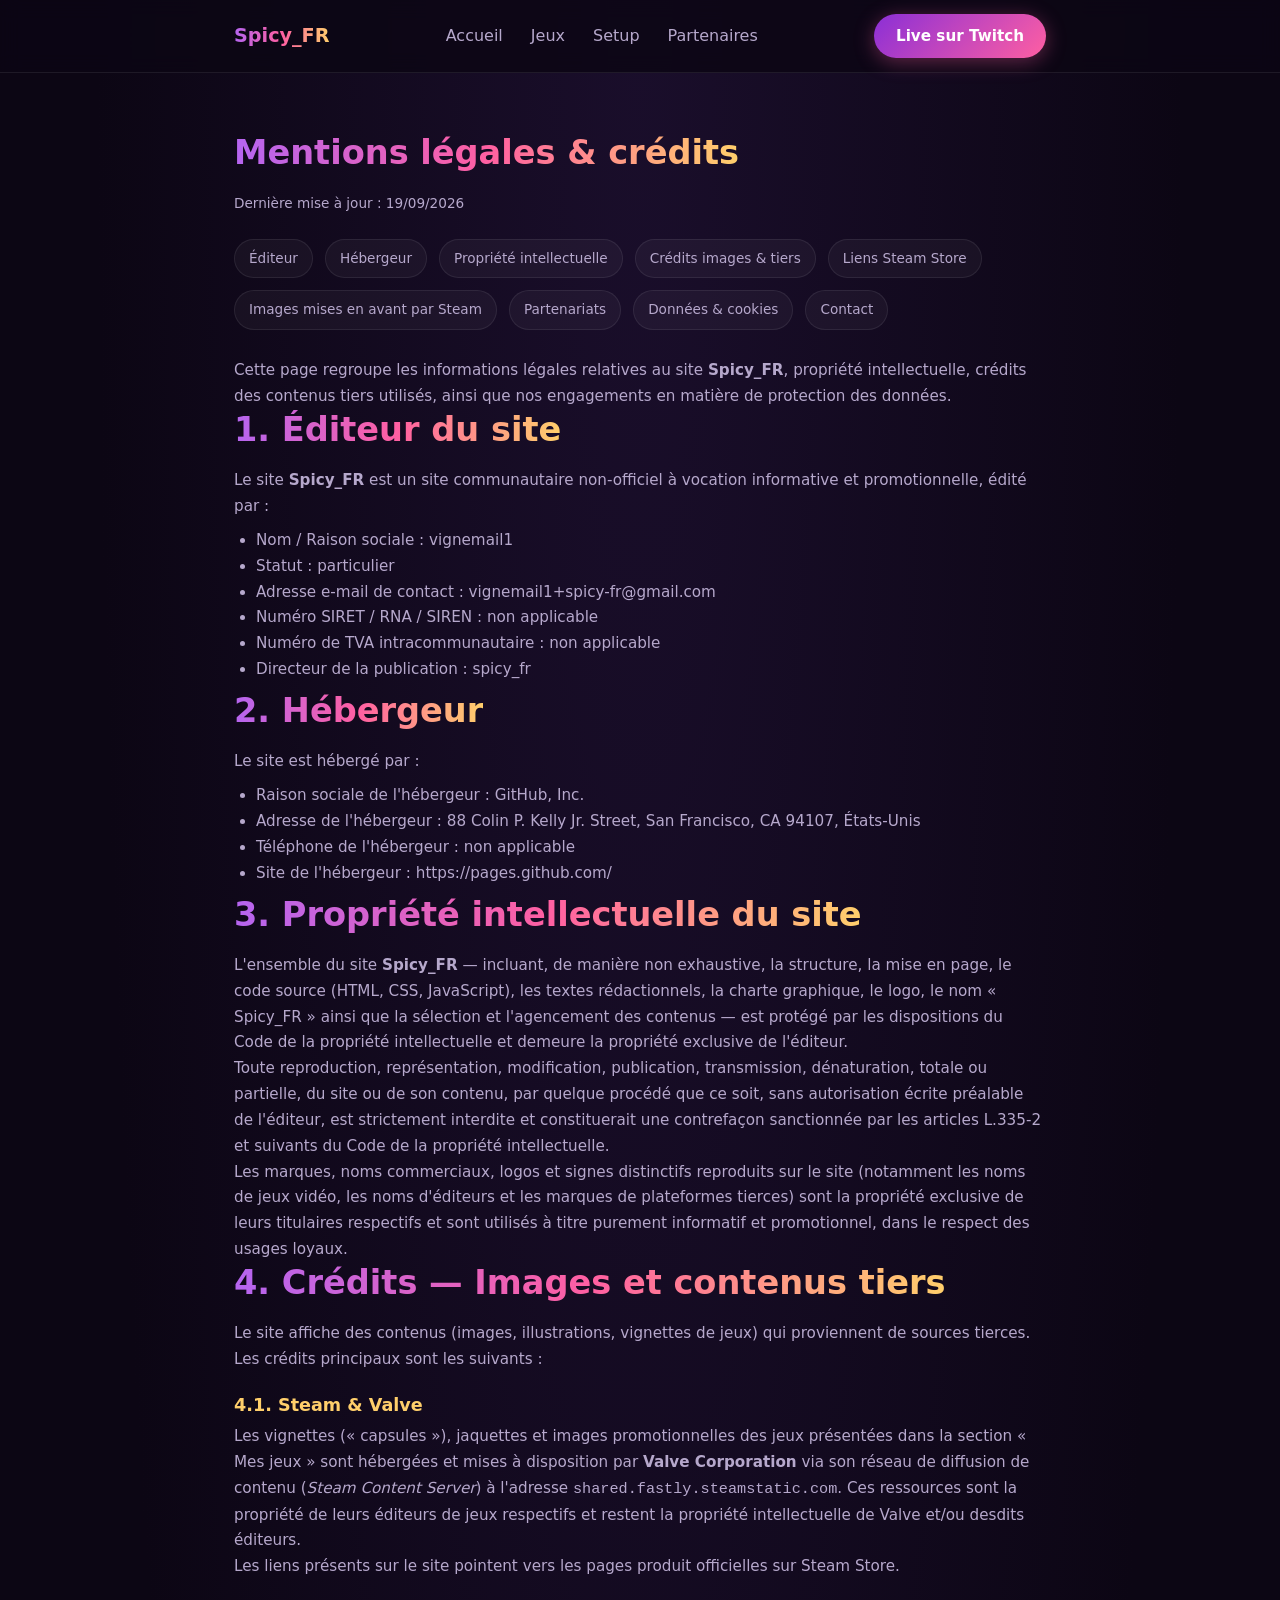
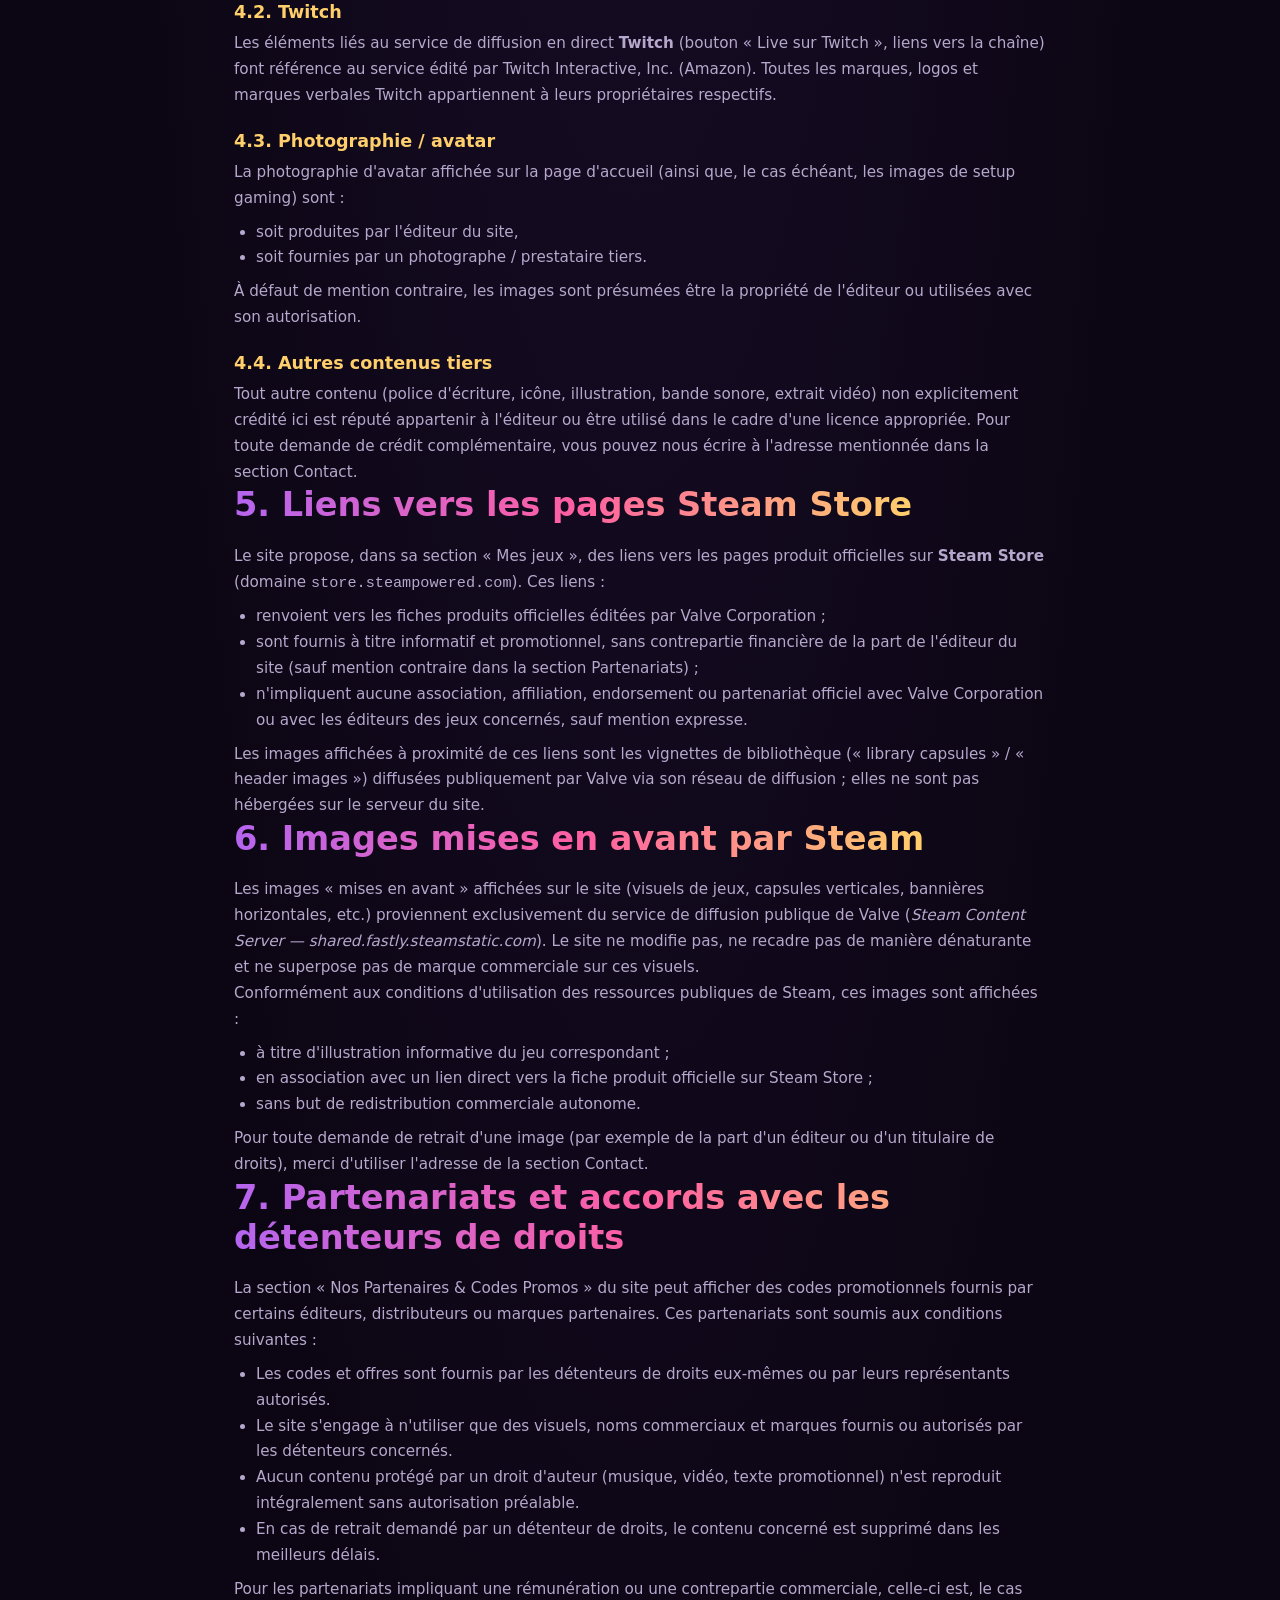
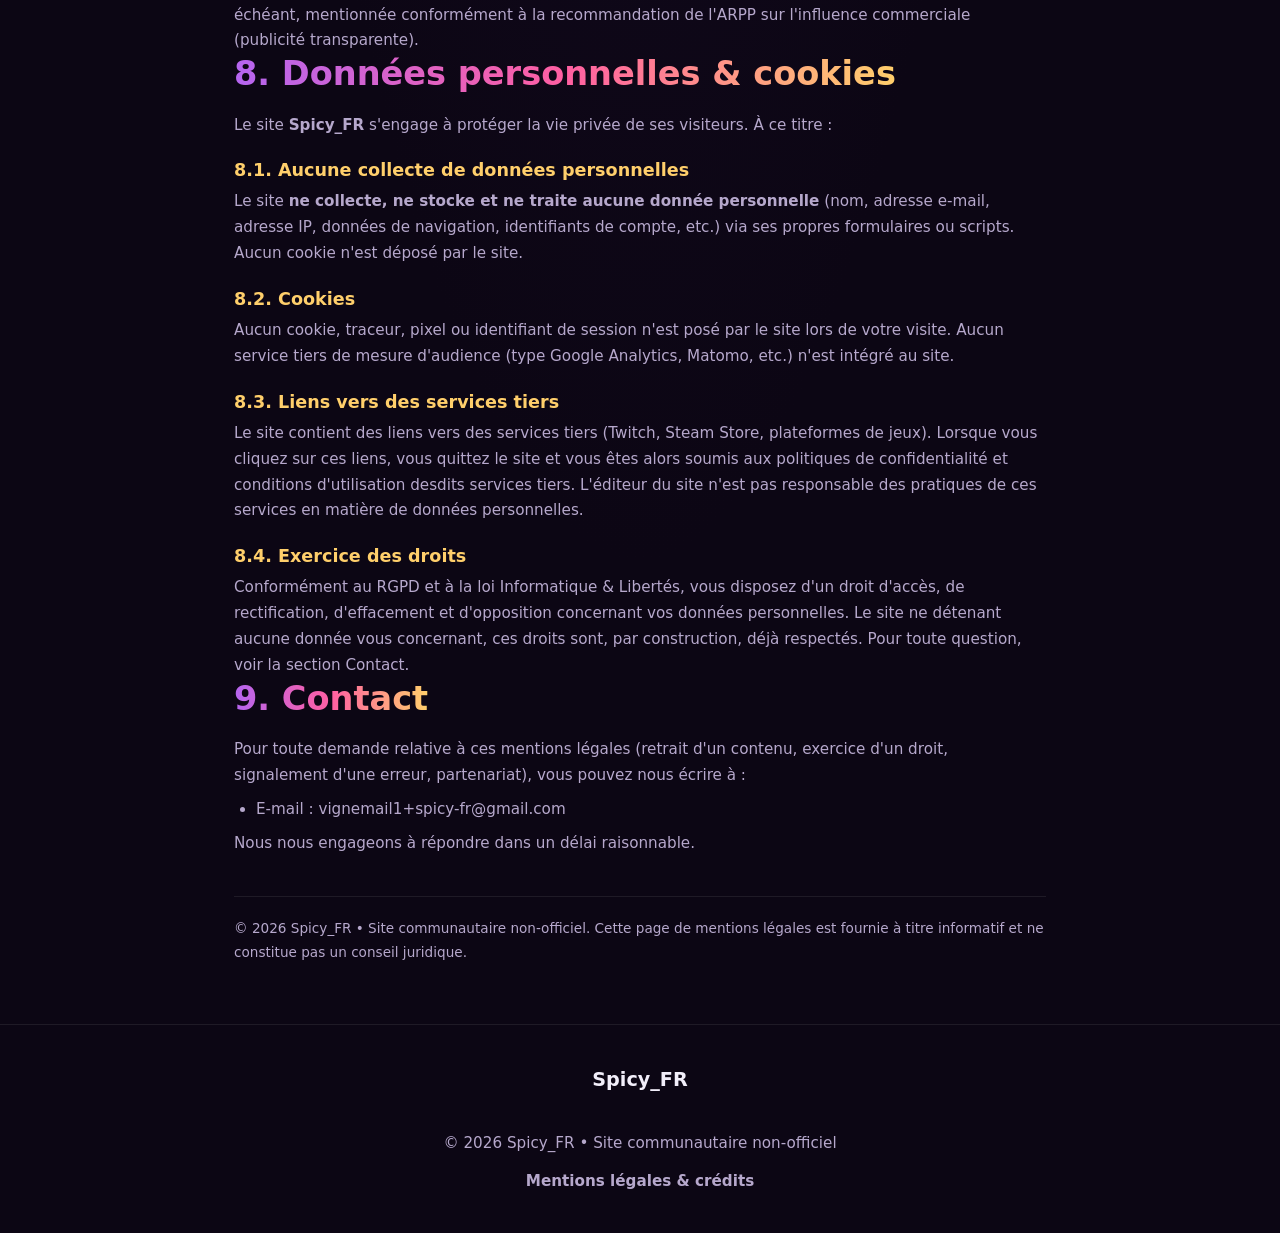
==== mentions.html @ 69391bb8 "mentions" ====
<!DOCTYPE html>
<html lang="fr">
<head>
<meta charset="UTF-8">
<meta name="viewport" content="width=device-width, initial-scale=1.0">
<title>Mentions légales — Spicy_FR</title>
<meta name="description" content="Mentions légales, propriété intellectuelle, crédits images et contenus tiers, partenariats, données personnelles et hébergeur du site Spicy_FR.">
<meta name="robots" content="noindex,follow">
<link rel="icon" href="assets/favicon.ico">
<link rel="stylesheet" href="css/style.css">
<style>
  /* Ajustements locaux à la page mentions (ne modifient pas le style global) */
  .legal-page .container { max-width: 860px; }
  .legal-page .section { text-align: left; padding: 60px 0; }
  .legal-page h2.texte-degrade { text-align: left; margin-bottom: 18px; }
  .legal-page h3 {
    color: var(--gold);
    font-size: 1.1rem;
    margin-top: 22px;
    margin-bottom: 8px;
  }
  .legal-page p, .legal-page li {
    color: var(--text-muted);
    font-size: 0.95rem;
    line-height: 1.7;
  }
  .legal-page ul { margin: 8px 0 8px 22px; }
  .legal-page .placeholder {
    display: inline-block;
    background: rgba(255, 207, 107, 0.08);
    border: 1px dashed var(--gold);
    color: var(--gold);
    padding: 2px 10px;
    border-radius: 6px;
    font-family: monospace;
    font-size: 0.9em;
  }
  .legal-page .note {
    border-left: 3px solid var(--purple-light);
    background: var(--card-bg);
    padding: 14px 18px;
    border-radius: 0 var(--radius) var(--radius) 0;
    margin: 14px 0;
  }
  .legal-page .legal-toc {
    display: flex;
    flex-wrap: wrap;
    gap: 12px;
    margin-bottom: 28px;
  }
  .legal-page .legal-toc a {
    background: var(--card-bg);
    border: 1px solid var(--border);
    color: var(--text-muted);
    padding: 8px 14px;
    border-radius: 999px;
    font-size: 0.85rem;
    transition: color 0.2s, border-color 0.2s;
  }
  .legal-page .legal-toc a:hover { color: var(--pink); border-color: var(--purple-light); }
  .legal-page .updated {
    font-size: 0.85rem;
    color: var(--text-muted);
    margin-bottom: 24px;
  }
  .footer-legal {
    color: var(--text-muted);
    font-size: 0.85rem;
    margin-top: 12px;
  }
  .footer-legal a {
    color: var(--text-muted);
    font-weight: 600;
    transition: color 0.2s;
  }
  .footer-legal a:hover { color: var(--pink); }
</style>
</head>
<body class="legal-page">

<header class="site-header">
  <div class="container header-inner">
    <a href="index.html#accueil" class="brand">
      <span class="brand-name texte-degrade">Spicy_FR</span>
    </a>
    <nav class="main-nav" id="main-nav"></nav>
    <a class="btn btn-live" id="live-link" href="#" target="_blank" rel="noopener">Live sur Twitch</a>
  </div>
</header>

<main>
  <section class="section">
    <div class="container">
      <h2 class="texte-degrade">Mentions légales &amp; crédits</h2>
      <p class="updated">Dernière mise à jour : 19/09/2026</p>

      <nav class="legal-toc" aria-label="Sommaire de la page mentions légales">
        <a href="#editeur">Éditeur</a>
        <a href="#hebergeur">Hébergeur</a>
        <a href="#propriete">Propriété intellectuelle</a>
        <a href="#credits">Crédits images &amp; tiers</a>
        <a href="#steam-store">Liens Steam Store</a>
        <a href="#steam-featured">Images mises en avant par Steam</a>
        <a href="#partenariats">Partenariats</a>
        <a href="#donnees">Données &amp; cookies</a>
        <a href="#contact">Contact</a>
      </nav>

      <p>Cette page regroupe les informations légales relatives au site <strong>Spicy_FR</strong>, propriété intellectuelle, crédits des contenus tiers utilisés, ainsi que nos engagements en matière de protection des données.</p>

      <!-- ============================================ -->
      <h2 id="editeur" class="texte-degrade">1. Éditeur du site</h2>
      <p>Le site <strong>Spicy_FR</strong> est un site communautaire non-officiel à vocation informative et promotionnelle, édité par :</p>
      <ul>
        <li>Nom / Raison sociale : vignemail1</li>
        <li>Statut : particulier</li>
        <li>Adresse e-mail de contact : vignemail1+spicy-fr@gmail.com</li>
        <li>Numéro SIRET / RNA / SIREN : non applicable</li>
        <li>Numéro de TVA intracommunautaire : non applicable</li>
        <li>Directeur de la publication : spicy_fr</span></li>
      </ul>

      <!-- ============================================ -->
      <h2 id="hebergeur" class="texte-degrade">2. Hébergeur</h2>
      <p>Le site est hébergé par :</p>
      <ul>
        <li>Raison sociale de l'hébergeur : GitHub, Inc.</li>
        <li>Adresse de l'hébergeur : 88 Colin P. Kelly Jr. Street, San Francisco, CA 94107, États-Unis</li>
        <li>Téléphone de l'hébergeur : non applicable</li>
        <li>Site de l'hébergeur : <a href="https://pages.github.com/" rel="noopener noreferrer">https://pages.github.com/</a></li>
      </ul>

      <!-- ============================================ -->
      <h2 id="propriete" class="texte-degrade">3. Propriété intellectuelle du site</h2>
      <p>L'ensemble du site <strong>Spicy_FR</strong> — incluant, de manière non exhaustive, la structure, la mise en page, le code source (HTML, CSS, JavaScript), les textes rédactionnels, la charte graphique, le logo, le nom « Spicy_FR » ainsi que la sélection et l'agencement des contenus — est protégé par les dispositions du Code de la propriété intellectuelle et demeure la propriété exclusive de l'éditeur.</p>
      <p>Toute reproduction, représentation, modification, publication, transmission, dénaturation, totale ou partielle, du site ou de son contenu, par quelque procédé que ce soit, sans autorisation écrite préalable de l'éditeur, est strictement interdite et constituerait une contrefaçon sanctionnée par les articles L.335-2 et suivants du Code de la propriété intellectuelle.</p>
      <p>Les marques, noms commerciaux, logos et signes distinctifs reproduits sur le site (notamment les noms de jeux vidéo, les noms d'éditeurs et les marques de plateformes tierces) sont la propriété exclusive de leurs titulaires respectifs et sont utilisés à titre purement informatif et promotionnel, dans le respect des usages loyaux.</p>

      <!-- ============================================ -->
      <h2 id="credits" class="texte-degrade">4. Crédits — Images et contenus tiers</h2>
      <p>Le site affiche des contenus (images, illustrations, vignettes de jeux) qui proviennent de sources tierces. Les crédits principaux sont les suivants :</p>

      <h3>4.1. Steam &amp; Valve</h3>
      <p>Les vignettes (« capsules »), jaquettes et images promotionnelles des jeux présentées dans la section « Mes jeux » sont hébergées et mises à disposition par <strong>Valve Corporation</strong> via son réseau de diffusion de contenu (<em>Steam Content Server</em>) à l'adresse <code>shared.fastly.steamstatic.com</code>. Ces ressources sont la propriété de leurs éditeurs de jeux respectifs et restent la propriété intellectuelle de Valve et/ou desdits éditeurs.</p>
      <p>Les liens présents sur le site pointent vers les pages produit officielles sur <a href="https://store.steampowered.com/" target="_blank" rel="noopener">Steam Store</a>.</p>

      <h3>4.2. Twitch</h3>
      <p>Les éléments liés au service de diffusion en direct <strong>Twitch</strong> (bouton « Live sur Twitch », liens vers la chaîne) font référence au service édité par Twitch Interactive, Inc. (Amazon). Toutes les marques, logos et marques verbales Twitch appartiennent à leurs propriétaires respectifs.</p>

      <h3>4.3. Photographie / avatar</h3>
      <p>La photographie d'avatar affichée sur la page d'accueil (ainsi que, le cas échéant, les images de setup gaming) sont :</p>
      <ul>
        <li>soit produites par l'éditeur du site,</li>
        <li>soit fournies par un photographe / prestataire tiers.</li>
      </ul>
      <p>À défaut de mention contraire, les images sont présumées être la propriété de l'éditeur ou utilisées avec son autorisation.</p>

      <h3>4.4. Autres contenus tiers</h3>
      <p>Tout autre contenu (police d'écriture, icône, illustration, bande sonore, extrait vidéo) non explicitement crédité ici est réputé appartenir à l'éditeur ou être utilisé dans le cadre d'une licence appropriée. Pour toute demande de crédit complémentaire, vous pouvez nous écrire à l'adresse mentionnée dans la section <a href="#contact">Contact</a>.</p>

      <!-- ============================================ -->
      <h2 id="steam-store" class="texte-degrade">5. Liens vers les pages Steam Store</h2>
      <p>Le site propose, dans sa section « Mes jeux », des liens vers les pages produit officielles sur <strong>Steam Store</strong> (domaine <code>store.steampowered.com</code>). Ces liens :</p>
      <ul>
        <li>renvoient vers les fiches produits officielles éditées par Valve Corporation ;</li>
        <li>sont fournis à titre informatif et promotionnel, sans contrepartie financière de la part de l'éditeur du site (sauf mention contraire dans la section <a href="#partenariats">Partenariats</a>) ;</li>
        <li>n'impliquent aucune association, affiliation, endorsement ou partenariat officiel avec Valve Corporation ou avec les éditeurs des jeux concernés, sauf mention expresse.</li>
      </ul>
      <p>Les images affichées à proximité de ces liens sont les vignettes de bibliothèque (« library capsules » / « header images ») diffusées publiquement par Valve via son réseau de diffusion ; elles ne sont pas hébergées sur le serveur du site.</p>

      <!-- ============================================ -->
      <h2 id="steam-featured" class="texte-degrade">6. Images mises en avant par Steam</h2>
      <p>Les images « mises en avant » affichées sur le site (visuels de jeux, capsules verticales, bannières horizontales, etc.) proviennent exclusivement du service de diffusion publique de Valve (<em>Steam Content Server — shared.fastly.steamstatic.com</em>). Le site ne modifie pas, ne recadre pas de manière dénaturante et ne superpose pas de marque commerciale sur ces visuels.</p>
      <p>Conformément aux conditions d'utilisation des ressources publiques de Steam, ces images sont affichées :</p>
      <ul>
        <li>à titre d'illustration informative du jeu correspondant ;</li>
        <li>en association avec un lien direct vers la fiche produit officielle sur Steam Store ;</li>
        <li>sans but de redistribution commerciale autonome.</li>
      </ul>
      <p>Pour toute demande de retrait d'une image (par exemple de la part d'un éditeur ou d'un titulaire de droits), merci d'utiliser l'adresse de la section <a href="#contact">Contact</a>.</p>

      <!-- ============================================ -->
      <h2 id="partenariats" class="texte-degrade">7. Partenariats et accords avec les détenteurs de droits</h2>
      <p>La section « Nos Partenaires &amp; Codes Promos » du site peut afficher des codes promotionnels fournis par certains éditeurs, distributeurs ou marques partenaires. Ces partenariats sont soumis aux conditions suivantes :</p>
      <ul>
        <li>Les codes et offres sont fournis par les détenteurs de droits eux-mêmes ou par leurs représentants autorisés.</li>
        <li>Le site s'engage à n'utiliser que des visuels, noms commerciaux et marques fournis ou autorisés par les détenteurs concernés.</li>
        <li>Aucun contenu protégé par un droit d'auteur (musique, vidéo, texte promotionnel) n'est reproduit intégralement sans autorisation préalable.</li>
        <li>En cas de retrait demandé par un détenteur de droits, le contenu concerné est supprimé dans les meilleurs délais.</li>
      </ul>
      <p>Pour les partenariats impliquant une rémunération ou une contrepartie commerciale, celle-ci est, le cas échéant, mentionnée conformément à la recommandation de l'ARPP sur l'influence commerciale (publicité transparente).</p>

      <!-- ============================================ -->
      <h2 id="donnees" class="texte-degrade">8. Données personnelles &amp; cookies</h2>
      <p>Le site <strong>Spicy_FR</strong> s'engage à protéger la vie privée de ses visiteurs. À ce titre :</p>

      <h3>8.1. Aucune collecte de données personnelles</h3>
      <p>Le site <strong>ne collecte, ne stocke et ne traite aucune donnée personnelle</strong> (nom, adresse e-mail, adresse IP, données de navigation, identifiants de compte, etc.) via ses propres formulaires ou scripts. Aucun cookie n'est déposé par le site.</p>

      <h3>8.2. Cookies</h3>
      <p>Aucun cookie, traceur, pixel ou identifiant de session n'est posé par le site lors de votre visite. Aucun service tiers de mesure d'audience (type Google Analytics, Matomo, etc.) n'est intégré au site.</p>

      <h3>8.3. Liens vers des services tiers</h3>
      <p>Le site contient des liens vers des services tiers (Twitch, Steam Store, plateformes de jeux). Lorsque vous cliquez sur ces liens, vous quittez le site et vous êtes alors soumis aux politiques de confidentialité et conditions d'utilisation desdits services tiers. L'éditeur du site n'est pas responsable des pratiques de ces services en matière de données personnelles.</p>

      <h3>8.4. Exercice des droits</h3>
      <p>Conformément au RGPD et à la loi Informatique &amp; Libertés, vous disposez d'un droit d'accès, de rectification, d'effacement et d'opposition concernant vos données personnelles. Le site ne détenant aucune donnée vous concernant, ces droits sont, par construction, déjà respectés. Pour toute question, voir la section <a href="#contact">Contact</a>.</p>

      <!-- ============================================ -->
      <h2 id="contact" class="texte-degrade">9. Contact</h2>
      <p>Pour toute demande relative à ces mentions légales (retrait d'un contenu, exercice d'un droit, signalement d'une erreur, partenariat), vous pouvez nous écrire à :</p>
      <ul>
        <li>E-mail : <span >vignemail1+spicy-fr@gmail.com</span></li>
      </ul>
      <p>Nous nous engageons à répondre dans un délai raisonnable.</p>

      <hr style="border:none;border-top:1px solid var(--border);margin:40px 0 20px;">
      <p style="font-size:0.85rem;color:var(--text-muted);">© 2026 Spicy_FR • Site communautaire non-officiel. Cette page de mentions légales est fournie à titre informatif et ne constitue pas un conseil juridique.</p>
    </div>
  </section>
</main>

<footer class="site-footer">
  <div class="container footer-inner">
    <div class="footer-brand">Spicy_FR</div>
    <div class="footer-socials" id="footer-socials"></div>
    <p class="footer-copy">© 2026 Spicy_FR • Site communautaire non-officiel</p>
    <p class="footer-legal"><a href="mentions.html">Mentions légales &amp; crédits</a></p>
  </div>
</footer>

<script src="js/data.js"></script>
<script src="js/main.js"></script>
<script data-cfasync="false" src="/cdn-cgi/scripts/5c5dd728/cloudflare-static/email-decode.min.js"></script
</body>
</html>
---- css/style.css ----
/* ============================================
   VARIABLES & RESET
============================================ */
:root {
  --bg: #0c0614;
  --bg-alt: #150c22;
  --purple: #8b2fd6;
  --purple-light: #b565f0;
  --pink: #ff5fa2;
  --gold: #ffcf6b;
  --text: #f2eefa;
  --text-muted: #b6a8cc;
  --card-bg: rgba(255,255,255,0.04);
  --border: rgba(255,255,255,0.08);
  --radius: 16px;
}

* { margin: 0; padding: 0; box-sizing: border-box; }

body {
  background: radial-gradient(ellipse at top, #1a0e2b 0%, var(--bg) 60%);
  color: var(--text);
  font-family: 'Segoe UI', system-ui, -apple-system, sans-serif;
  line-height: 1.6;
}

.container {
  max-width: 1140px;
  margin: 0 auto;
  padding: 0 24px;
}

a { color: inherit; text-decoration: none; }
img { max-width: 100%; display: block; }

h1, h2, h3 { line-height: 1.2; }

.accent { color: var(--pink); }

/* ============================================
   HEADER
============================================ */
.site-header {
  position: sticky;
  top: 0;
  z-index: 100;
  background: rgba(12, 6, 20, 0.85);
  backdrop-filter: blur(10px);
  border-bottom: 1px solid var(--border);
}

.header-inner {
  display: flex;
  align-items: center;
  justify-content: space-between;
  padding: 14px 24px;
}

.brand {
  display: flex;
  align-items: center;
  gap: 10px;
  font-weight: 700;
  font-size: 1.2rem;
}

.brand-logo { height: 32px; width: auto; }

.main-nav {
  display: flex;
  gap: 28px;
}

.main-nav a {
  color: var(--text-muted);
  font-weight: 500;
  transition: color 0.2s;
}
.main-nav a:hover { color: var(--pink); }

.texte-degrade {
  display: inline-block; /* évite que le dégradé s'étende sur toute la ligne */

  background-image: linear-gradient(
    to right,
    var(--purple-light) 0%,
    var(--pink) 50%,
    var(--gold) 100%
  );

  background-clip: text;
  -webkit-background-clip: text; /* compatibilité WebKit / Safari */

  color: transparent;
  -webkit-text-fill-color: transparent; /* Safari */
}

.btn {
  display: inline-flex;
  align-items: center;
  gap: 6px;
  padding: 10px 22px;
  border-radius: 999px;
  font-weight: 600;
  font-size: 0.95rem;
  border: none;
  cursor: pointer;
  transition: transform 0.15s, box-shadow 0.15s;
}
.btn:hover { transform: translateY(-2px); }

.btn-live, .btn-primary {
  background: linear-gradient(135deg, var(--purple), var(--pink));
  color: #fff;
  box-shadow: 0 4px 20px rgba(255, 95, 162, 0.35);
}

.btn-outline {
  background: transparent;
  border: 1px solid var(--border);
  color: var(--text);
}
.btn-outline:hover { border-color: var(--purple-light); }

/* ============================================
   HERO
============================================ */
.hero {
  padding: 70px 0 40px;
  position: relative;
  overflow: hidden;
}

.hero::before {
  content: "";
  position: absolute;
  inset: 0;
  background:
    radial-gradient(2px 2px at 20% 30%, rgba(255,255,255,0.5) 0%, transparent 100%),
    radial-gradient(2px 2px at 70% 60%, rgba(255,255,255,0.4) 0%, transparent 100%),
    radial-gradient(1px 1px at 40% 80%, rgba(255,255,255,0.5) 0%, transparent 100%),
    radial-gradient(1px 1px at 90% 20%, rgba(255,255,255,0.4) 0%, transparent 100%),
    radial-gradient(1px 1px at 55% 15%, rgba(255,255,255,0.4) 0%, transparent 100%);
  pointer-events: none;
}

.hero-inner {
  display: flex;
  align-items: center;
  justify-content: space-between;
  gap: 48px;
  flex-wrap: wrap;
  position: relative;
  z-index: 1;
}

.hero-text { flex: 1 1 420px; }

.badge-live {
  display: inline-block;
  background: rgba(255, 95, 162, 0.15);
  color: var(--pink);
  border: 1px solid var(--pink);
  border-radius: 999px;
  padding: 4px 14px;
  font-size: 0.75rem;
  font-weight: 700;
  letter-spacing: 0.05em;
  margin-bottom: 16px;
}

.hero-text h1 {
  font-size: 2.8rem;
  font-weight: 800;
  margin-bottom: 8px;
}

.tagline {
  font-size: 1.3rem;
  color: var(--purple-light);
  font-weight: 600;
  margin-bottom: 16px;
}

.hero-desc {
  color: var(--text-muted);
  max-width: 520px;
  margin-bottom: 28px;
}

.hero-actions {
  display: flex;
  gap: 16px;
  flex-wrap: wrap;
}

.hero-avatar {
  flex: 0 0 auto;
  position: relative;
  z-index: 1;
}

.hero-avatar img {
  width: 260px;
  height: 260px;
  object-fit: cover;
  border-radius: 50%;
  border: 4px solid var(--gold);
  box-shadow: 0 0 60px rgba(139, 47, 214, 0.5);
}

.stats-bar {
  display: flex;
  justify-content: center;
  gap: 60px;
  margin-top: 60px;
  flex-wrap: wrap;
  position: relative;
  z-index: 1;
}

.stat { text-align: center; }

.stat-value {
  font-size: 2.2rem;
  font-weight: 800;
  background: linear-gradient(135deg, var(--gold), var(--pink));
  -webkit-background-clip: text;
  background-clip: text;
  color: transparent;
}

.stat-label {
  color: var(--text-muted);
  font-size: 0.9rem;
  margin-top: 4px;
}

/* ============================================
   SECTIONS COMMUNES
============================================ */
.section {
  padding: 80px 0;
  text-align: center;
}

.section h2 {
  font-size: 2.1rem;
  font-weight: 800;
  margin-bottom: 12px;
}

.section-subtitle, .section-text {
  color: var(--text-muted);
  max-width: 640px;
  margin: 0 auto 40px;
}

/* ============================================
   ABOUT
============================================ */
.about .section-text { margin-bottom: 24px; }

.tags {
  display: flex;
  justify-content: center;
  gap: 12px;
  flex-wrap: wrap;
}

.tag {
  background: var(--card-bg);
  border: 1px solid var(--border);
  color: var(--purple-light);
  padding: 8px 18px;
  border-radius: 999px;
  font-weight: 600;
  font-size: 0.9rem;
}

/* ============================================
   SETUP
============================================ */
.setup-image {
  max-width: 720px;
  margin: 0 auto 40px;
  border-radius: var(--radius);
  overflow: hidden;
  border: 1px solid var(--border);
  box-shadow: 0 20px 60px rgba(139, 47, 214, 0.25);
}

.setup-features {
  display: grid;
  grid-template-columns: repeat(auto-fit, minmax(200px, 1fr));
  gap: 20px;
  max-width: 800px;
  margin: 0 auto;
}

.feature-card {
  background: var(--card-bg);
  border: 1px solid var(--border);
  border-radius: var(--radius);
  padding: 24px;
}

.feature-card h3 {
  color: var(--gold);
  margin-bottom: 8px;
  font-size: 1.05rem;
}

.feature-card p {
  color: var(--text-muted);
  font-size: 0.9rem;
}

/* ============================================
   PARTENAIRES
============================================ */
.partners-grid {
  display: grid;
  grid-template-columns: repeat(auto-fit, minmax(200px, 1fr));
  gap: 20px;
  margin-bottom: 40px;
}

.partner-card {
  background: var(--card-bg);
  border: 1px solid var(--border);
  border-radius: var(--radius);
  padding: 28px 20px;
  display: flex;
  flex-direction: column;
  align-items: center;
  gap: 16px;
  transition: transform 0.2s, border-color 0.2s;
}

.partner-card:hover {
  transform: translateY(-4px);
  border-color: var(--purple-light);
}

.partner-logo-link {
  display: flex;
  align-items: center;
  justify-content: center;
  height: 50px;
}

.partner-logo {
  max-height: 50px;
  max-width: 140px;
  object-fit: contain;
  filter: brightness(0) invert(1) opacity(0.9);
}

.partner-name-text {
  font-weight: 700;
  font-size: 1.1rem;
  color: var(--gold);
}

.btn-code {
  background: rgba(255, 207, 107, 0.1);
  border: 1px dashed var(--gold);
  color: var(--gold);
  padding: 8px 16px;
  border-radius: 999px;
  font-weight: 700;
  font-size: 0.85rem;
  cursor: pointer;
  display: flex;
  align-items: center;
  gap: 8px;
  transition: background 0.2s;
}

.btn-code:hover { background: rgba(255, 207, 107, 0.2); }

.copy-hint {
  font-weight: 400;
  opacity: 0.7;
  font-size: 0.75rem;
}

.partners-cta p {
  color: var(--text-muted);
  margin-top: 12px;
  font-size: 0.9rem;
}

/* ============================================
   FOOTER
============================================ */
.site-footer {
  border-top: 1px solid var(--border);
  padding: 40px 0;
  text-align: center;
}

.footer-brand {
  font-weight: 800;
  font-size: 1.2rem;
  margin-bottom: 16px;
}

.footer-socials {
  display: flex;
  justify-content: center;
  gap: 20px;
  flex-wrap: wrap;
  margin-bottom: 20px;
}

.footer-socials a {
  color: var(--text-muted);
  font-weight: 600;
  transition: color 0.2s;
}
.footer-socials a:hover { color: var(--pink); }

.footer-copy {
  color: var(--text-muted);
  font-size: 0.85rem;
}

/* ============================================
   RESPONSIVE
============================================ */
@media (max-width: 768px) {
  .header-inner { flex-wrap: wrap; gap: 12px; }
  .main-nav { order: 3; width: 100%; justify-content: center; }
  .hero-inner { flex-direction: column; text-align: center; }
  .hero-text h1 { font-size: 2.1rem; }
  .hero-actions { justify-content: center; }
  .hero-avatar img { width: 200px; height: 200px; }
  .stats-bar { gap: 32px; }
}

.games-group {
  margin-top: 40px;
}

.games-group > h3 {
  color: var(--gold);
  margin-bottom: 20px;
  font-size: 1.35rem;
}

.games-grid {
  display: grid;
  grid-template-columns: repeat(auto-fit, minmax(180px, 1fr));
  gap: 24px;
  max-width: 1000px;
  margin: 0 auto;
}

.game-card {
  background: var(--card-bg);
  border: 1px solid var(--border);
  border-radius: var(--radius);
  overflow: hidden;
  text-align: left;
  transition: transform 0.2s, border-color 0.2s;
}

.game-card:hover {
  transform: translateY(-5px);
  border-color: var(--purple-light);
}

.game-card img {
  width: 100%;
  max-width: 220px;
  aspect-ratio: 2 / 3;
  object-fit: cover;
  margin: 0 auto;
}

.game-card-content {
  padding: 16px;
}

.game-card h3 {
  color: var(--text);
  font-size: 1rem;
  margin-bottom: 8px;
}

.game-card p,
.game-achievements {
  color: var(--text-muted);
  font-size: 0.85rem;
}

.game-achievements {
  margin-top: 4px;
}

.games-more {
  color: var(--text-muted);
  margin-top: 32px;
  font-style: italic;
}
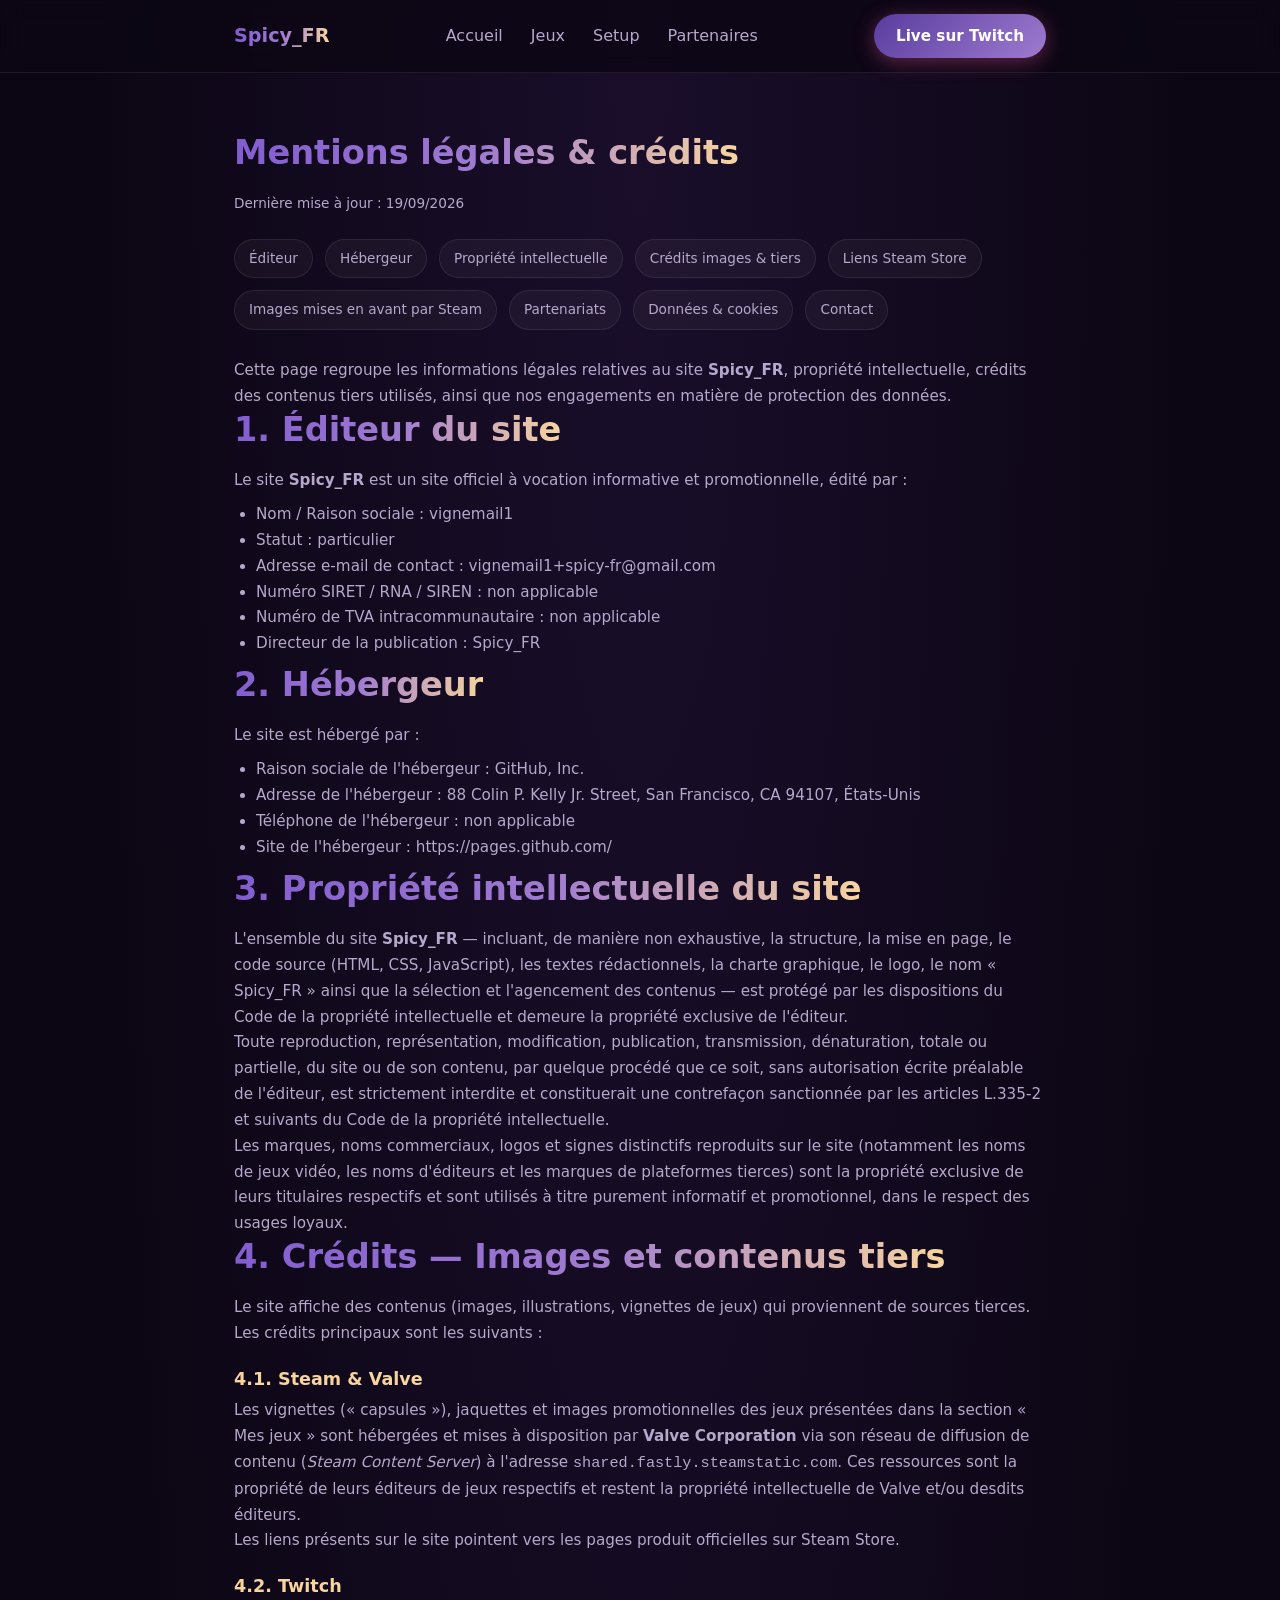
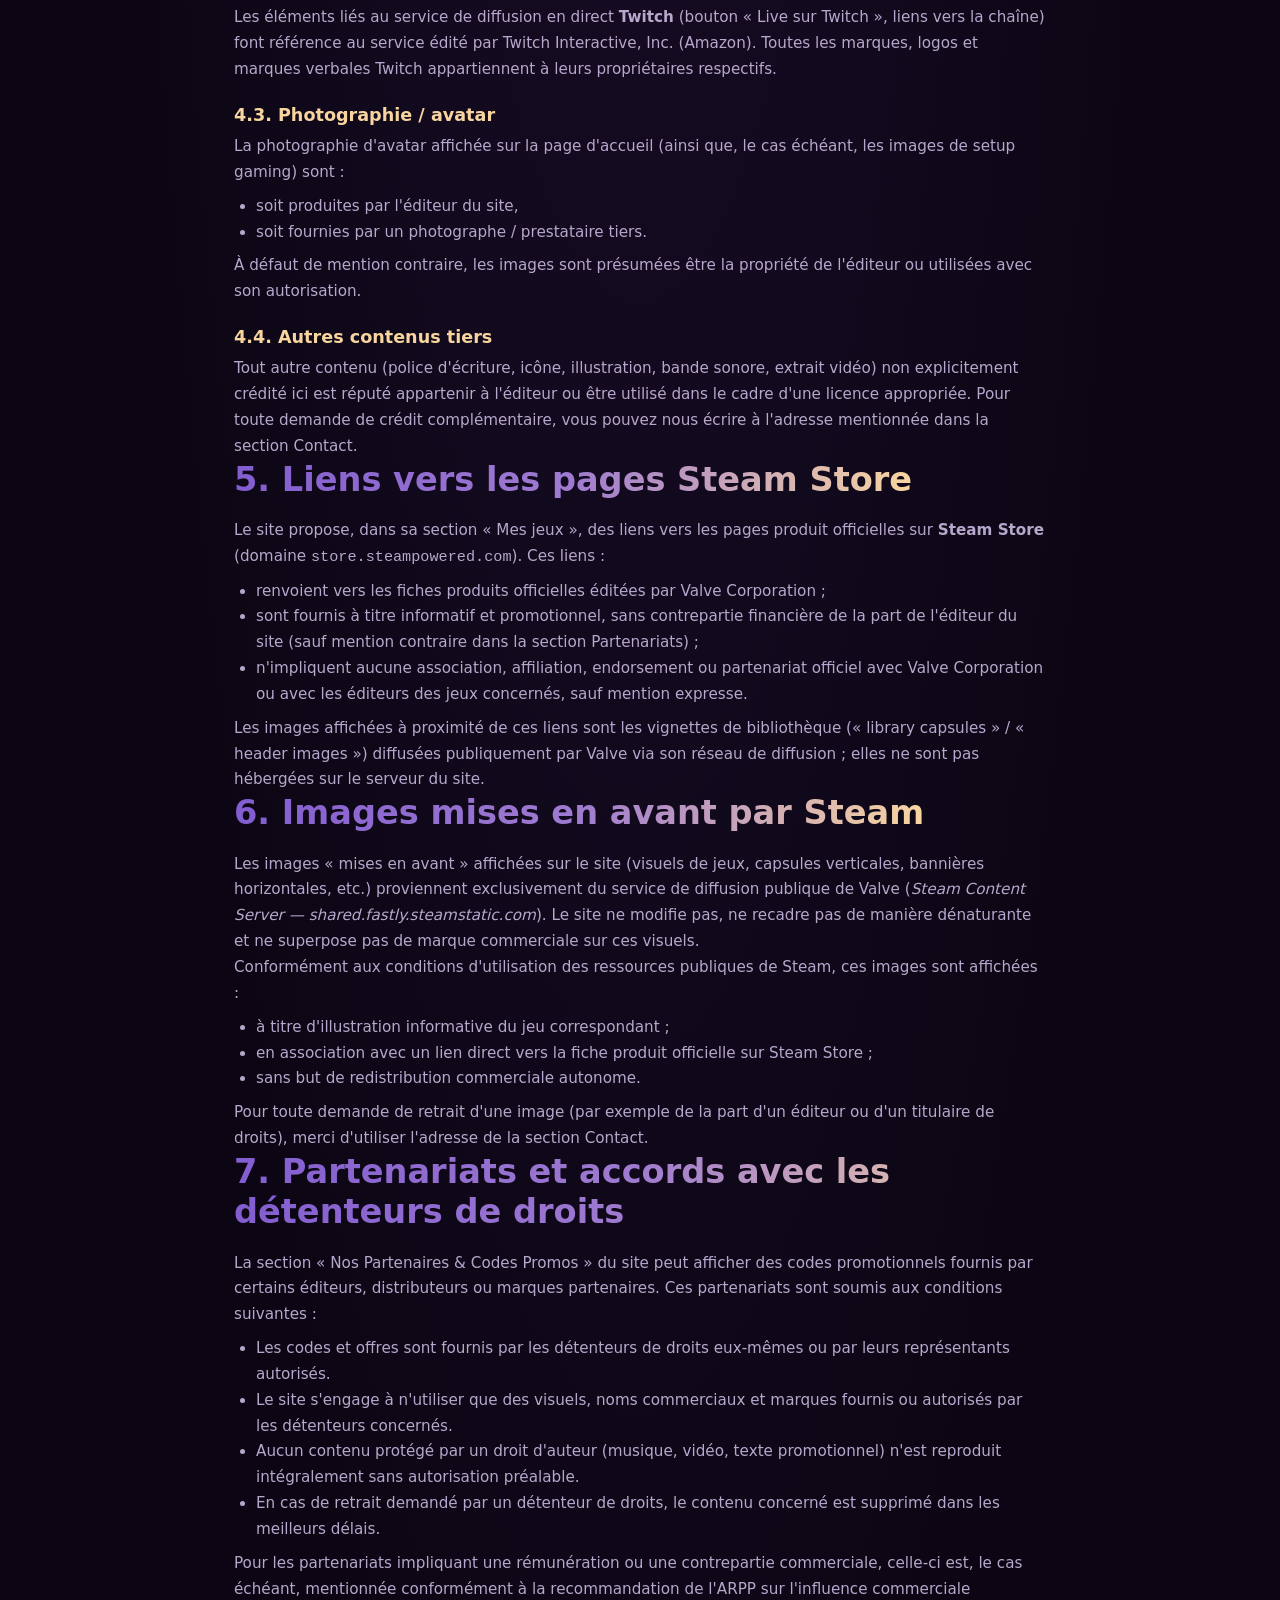
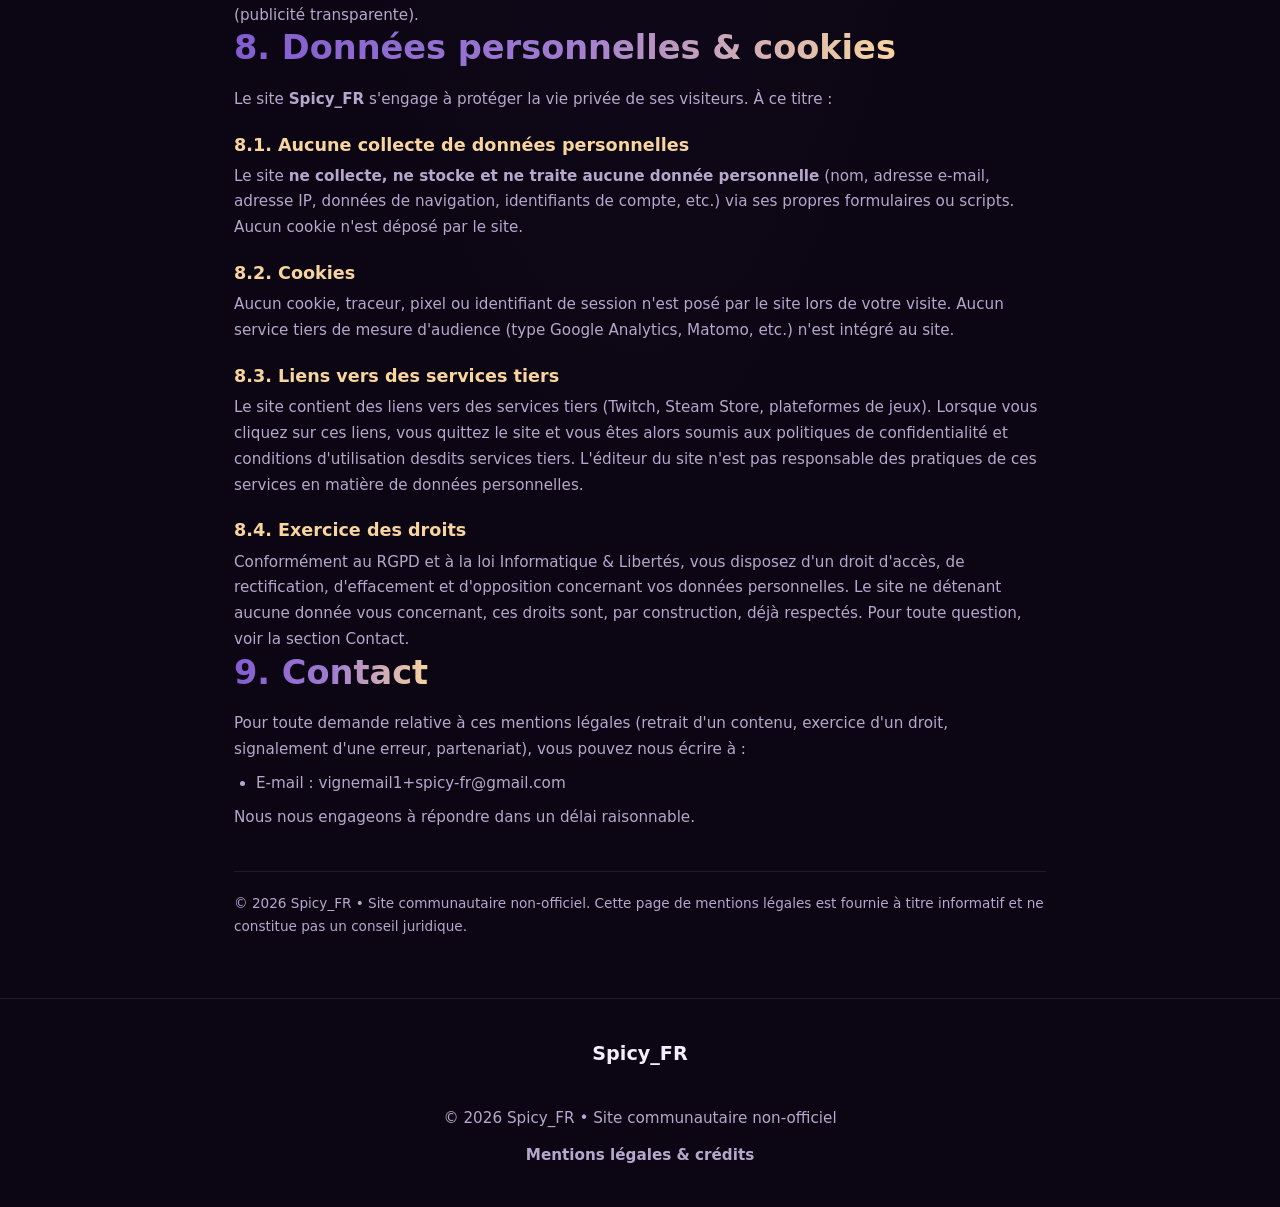
==== commit 70781083: "nouvelles couleurs + ajout manuel warzone dans les games avec valeurs de twitchtracker" ====
--- a/mentions.html
+++ b/mentions.html
@@ -110,14 +110,14 @@
 
       <!-- ============================================ -->
       <h2 id="editeur" class="texte-degrade">1. Éditeur du site</h2>
-      <p>Le site <strong>Spicy_FR</strong> est un site communautaire non-officiel à vocation informative et promotionnelle, édité par :</p>
+      <p>Le site <strong>Spicy_FR</strong> est un site officiel à vocation informative et promotionnelle, édité par :</p>
       <ul>
         <li>Nom / Raison sociale : vignemail1</li>
         <li>Statut : particulier</li>
         <li>Adresse e-mail de contact : vignemail1+spicy-fr@gmail.com</li>
         <li>Numéro SIRET / RNA / SIREN : non applicable</li>
         <li>Numéro de TVA intracommunautaire : non applicable</li>
-        <li>Directeur de la publication : spicy_fr</span></li>
+        <li>Directeur de la publication : Spicy_FR</span></li>
       </ul>
 
       <!-- ============================================ -->
--- a/css/style.css
+++ b/css/style.css
@@ -1,7 +1,7 @@
 /* ============================================
    VARIABLES & RESET
 ============================================ */
-:root {
+/*:root {
   --bg: #0c0614;
   --bg-alt: #150c22;
   --purple: #8b2fd6;
@@ -13,7 +13,27 @@
   --card-bg: rgba(255,255,255,0.04);
   --border: rgba(255,255,255,0.08);
   --radius: 16px;
-}
+}*/
+
+:root {
+  --bg: #0c0614;
+  --bg-alt: #150c22;
+  --purple: #583C9E;
+  --purple-light: #825DD0;
+  --pink: #9F7BD0;
+  --gold: #F8D59F;
+  --text: #f2eefa;
+  --text-muted: #b6a8cc;
+  --card-bg: rgba(255,255,255,0.04);
+  --border: rgba(255,255,255,0.08);
+  --radius: 16px;
+}
+/*
+nuit : #241C28
+bleu: #583C9E
+creme : #ECCCA5
+gold : #F8D59F
+*/
 
 * { margin: 0; padding: 0; box-sizing: border-box; }
 
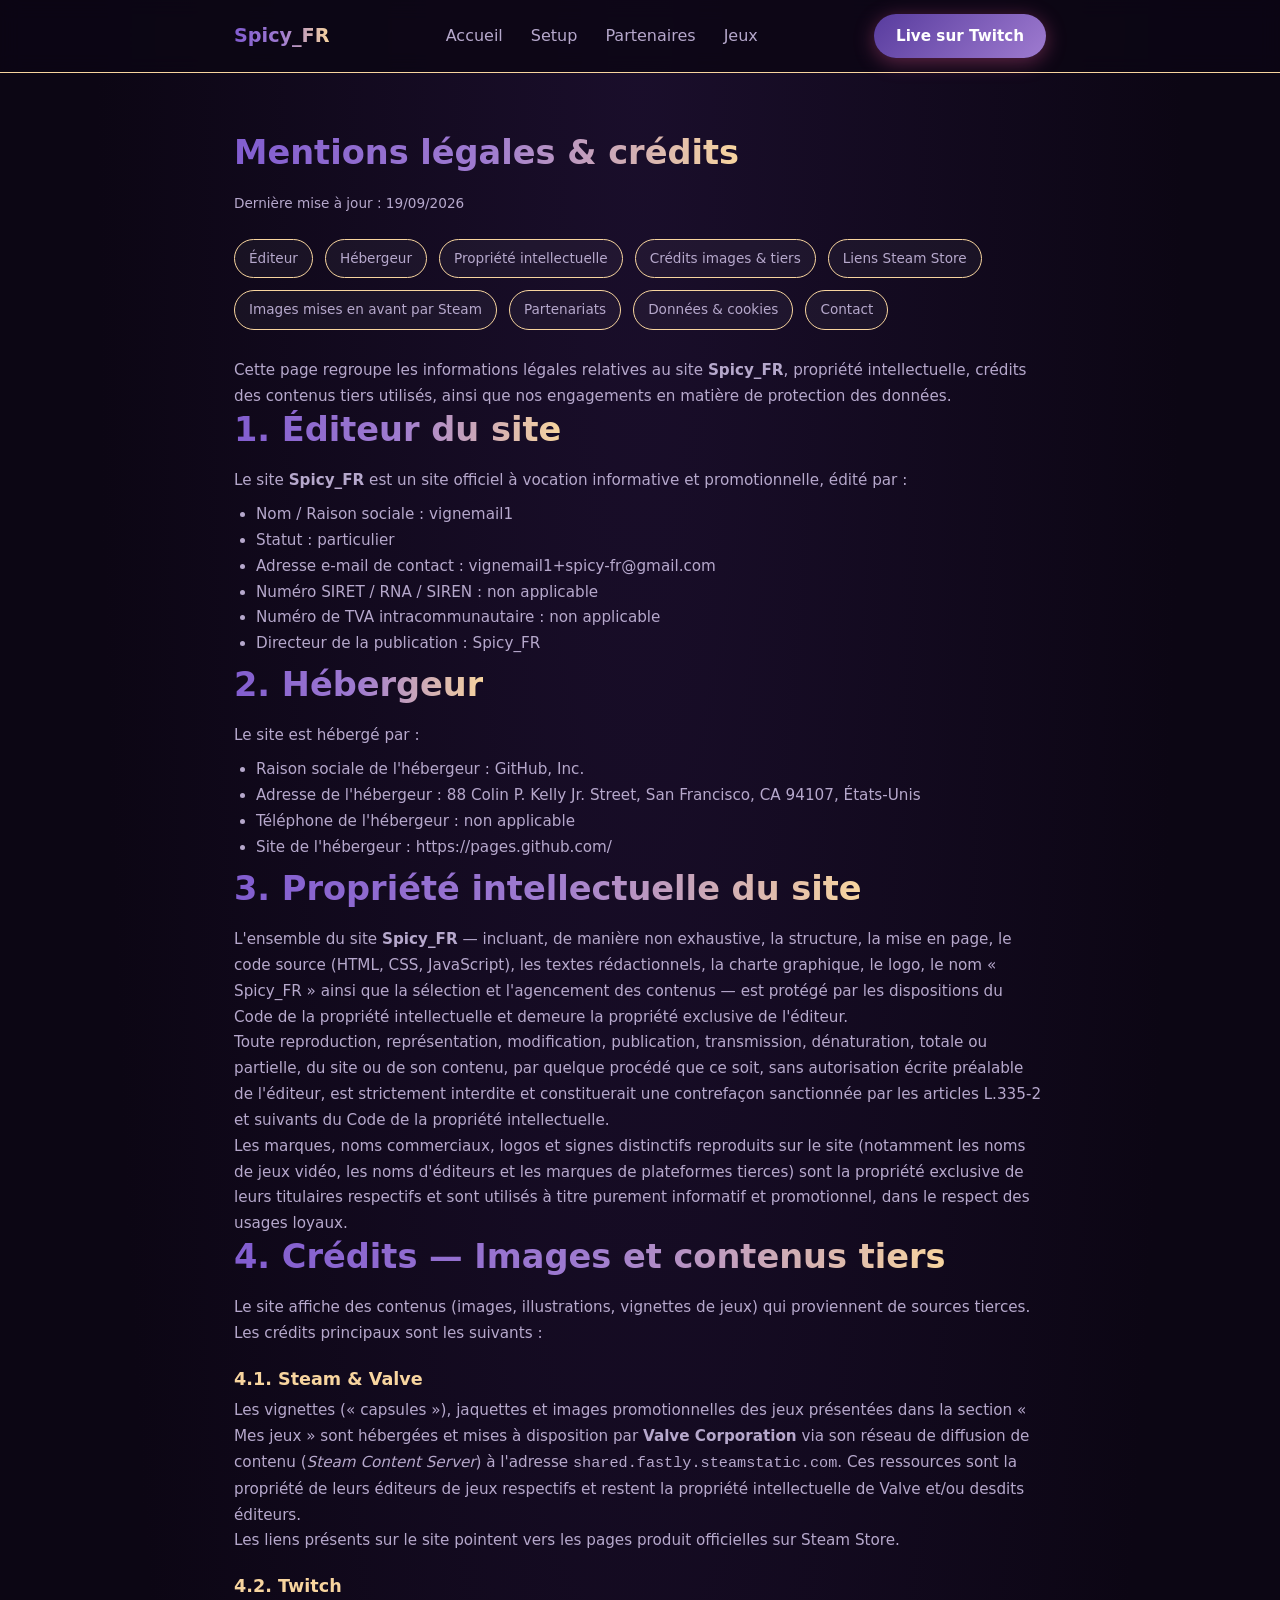
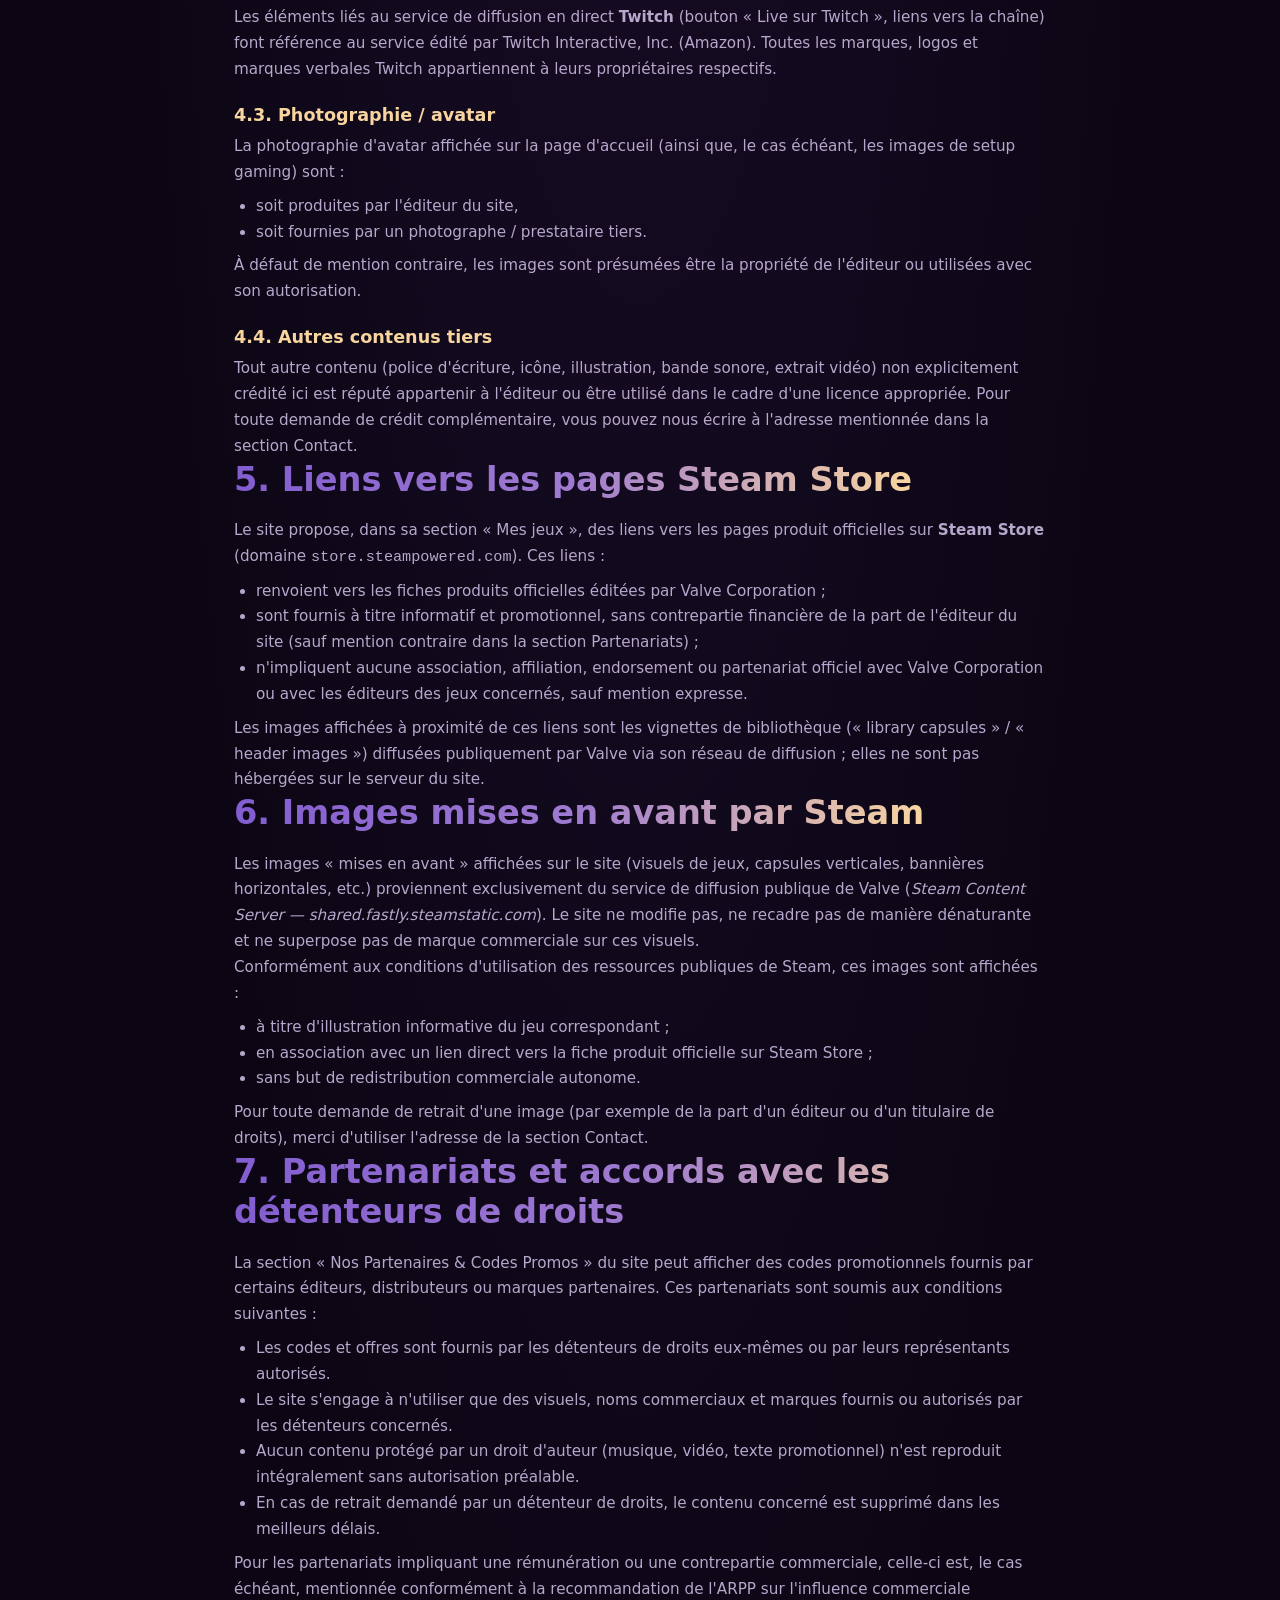
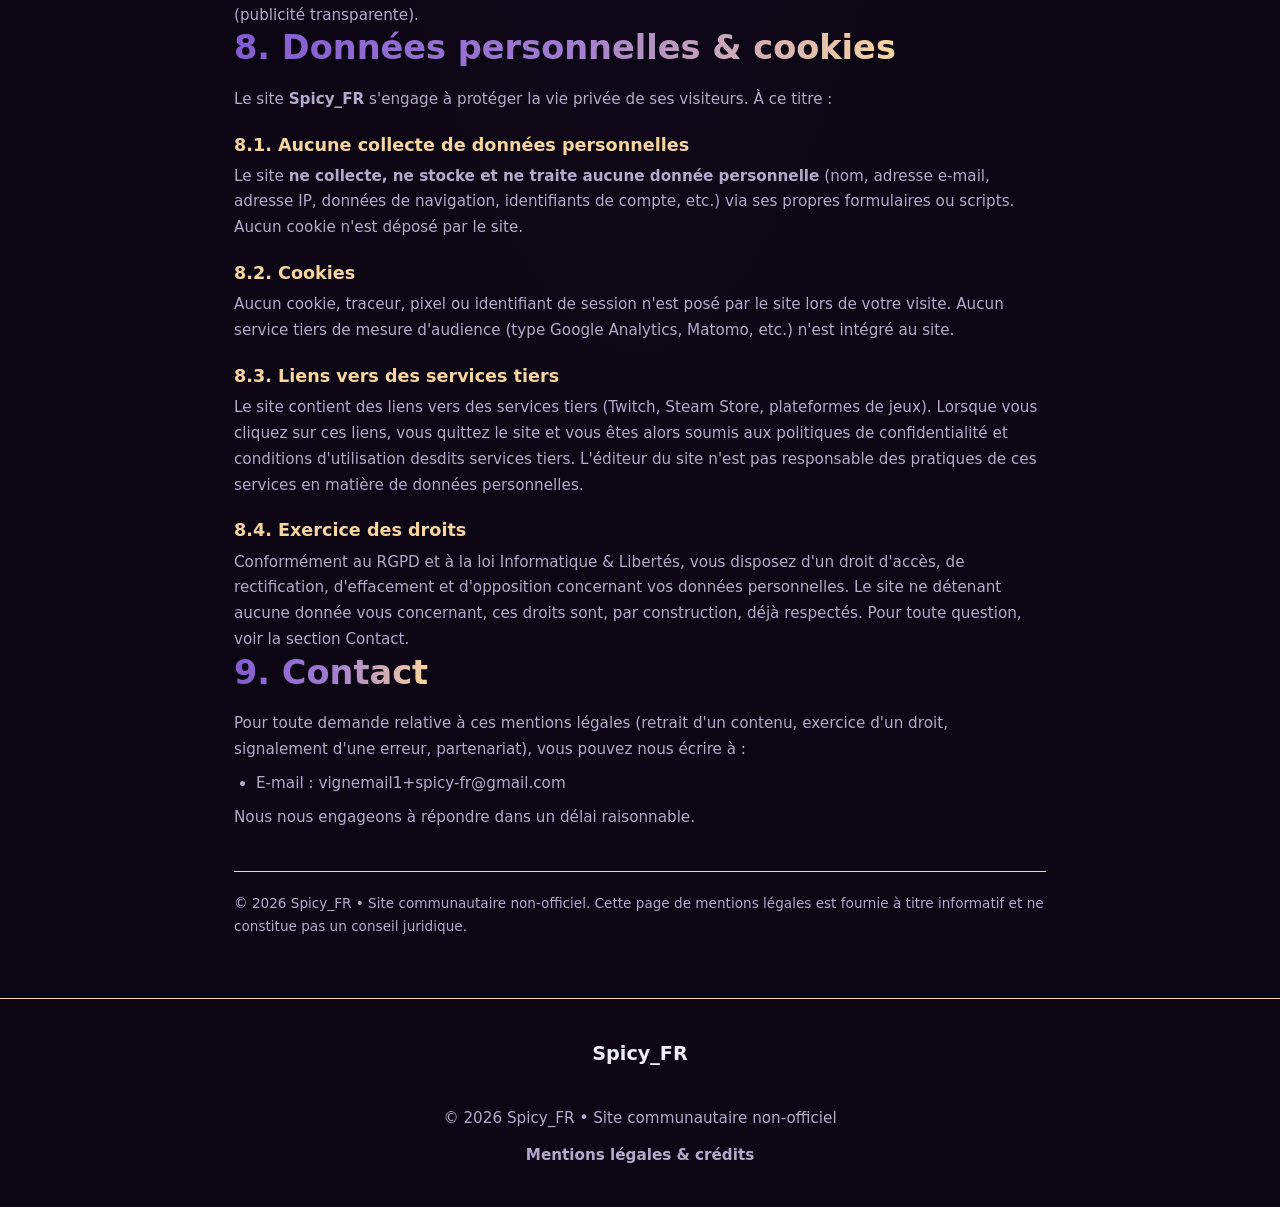
==== commit 99484e9d: "navigation fix and games filtering adjusted" ====
--- a/mentions.html
+++ b/mentions.html
@@ -80,7 +80,7 @@
 
 <header class="site-header">
   <div class="container header-inner">
-    <a href="index.html#accueil" class="brand">
+    <a href="." class="brand">
       <span class="brand-name texte-degrade">Spicy_FR</span>
     </a>
     <nav class="main-nav" id="main-nav"></nav>
--- a/css/style.css
+++ b/css/style.css
@@ -1,33 +1,16 @@
-/* ============================================
-   VARIABLES & RESET
-============================================ */
-/*:root {
-  --bg: #0c0614;
-  --bg-alt: #150c22;
-  --purple: #8b2fd6;
-  --purple-light: #b565f0;
-  --pink: #ff5fa2;
-  --gold: #ffcf6b;
-  --text: #f2eefa;
-  --text-muted: #b6a8cc;
-  --card-bg: rgba(255,255,255,0.04);
-  --border: rgba(255,255,255,0.08);
-  --radius: 16px;
-}*/
-
 :root {
   --bg: #0c0614;
   --bg-alt: #150c22;
-  --purple: #583C9E;
-  --purple-light: #825DD0;
-  --pink: #9F7BD0;
-  --gold: #F8D59F;
+  --purple: #583c9e;
+  --purple-light: #825dd0;
+  --pink: #9f7bd0;
+  --gold: #f8d59f;
   --text: #f2eefa;
   --text-muted: #b6a8cc;
-  --card-bg: rgba(255,255,255,0.04);
-  --border: rgba(255,255,255,0.08);
+  --card-bg: rgba(255, 255, 255, 0.04);
+  --border: #f8d59f;
   --radius: 16px;
-}
+} /*  */
 /*
 nuit : #241C28
 bleu: #583C9E
@@ -35,12 +18,20 @@
 gold : #F8D59F
 */
 
-* { margin: 0; padding: 0; box-sizing: border-box; }
+* {
+  margin: 0;
+  padding: 0;
+  box-sizing: border-box;
+}
 
 body {
   background: radial-gradient(ellipse at top, #1a0e2b 0%, var(--bg) 60%);
   color: var(--text);
-  font-family: 'Segoe UI', system-ui, -apple-system, sans-serif;
+  font-family:
+    "Segoe UI",
+    system-ui,
+    -apple-system,
+    sans-serif;
   line-height: 1.6;
 }
 
@@ -50,12 +41,24 @@
   padding: 0 24px;
 }
 
-a { color: inherit; text-decoration: none; }
-img { max-width: 100%; display: block; }
-
-h1, h2, h3 { line-height: 1.2; }
-
-.accent { color: var(--pink); }
+a {
+  color: inherit;
+  text-decoration: none;
+}
+img {
+  max-width: 100%;
+  display: block;
+}
+
+h1,
+h2,
+h3 {
+  line-height: 1.2;
+}
+
+.accent {
+  color: var(--pink);
+}
 
 /* ============================================
    HEADER
@@ -84,7 +87,10 @@
   font-size: 1.2rem;
 }
 
-.brand-logo { height: 32px; width: auto; }
+.brand-logo {
+  height: 32px;
+  width: auto;
+}
 
 .main-nav {
   display: flex;
@@ -96,7 +102,9 @@
   font-weight: 500;
   transition: color 0.2s;
 }
-.main-nav a:hover { color: var(--pink); }
+.main-nav a:hover {
+  color: var(--pink);
+}
 
 .texte-degrade {
   display: inline-block; /* évite que le dégradé s'étende sur toute la ligne */
@@ -125,11 +133,16 @@
   font-size: 0.95rem;
   border: none;
   cursor: pointer;
-  transition: transform 0.15s, box-shadow 0.15s;
-}
-.btn:hover { transform: translateY(-2px); }
-
-.btn-live, .btn-primary {
+  transition:
+    transform 0.15s,
+    box-shadow 0.15s;
+}
+.btn:hover {
+  transform: translateY(-2px);
+}
+
+.btn-live,
+.btn-primary {
   background: linear-gradient(135deg, var(--purple), var(--pink));
   color: #fff;
   box-shadow: 0 4px 20px rgba(255, 95, 162, 0.35);
@@ -140,7 +153,9 @@
   border: 1px solid var(--border);
   color: var(--text);
 }
-.btn-outline:hover { border-color: var(--purple-light); }
+.btn-outline:hover {
+  border-color: var(--purple-light);
+}
 
 /* ============================================
    HERO
@@ -156,11 +171,31 @@
   position: absolute;
   inset: 0;
   background:
-    radial-gradient(2px 2px at 20% 30%, rgba(255,255,255,0.5) 0%, transparent 100%),
-    radial-gradient(2px 2px at 70% 60%, rgba(255,255,255,0.4) 0%, transparent 100%),
-    radial-gradient(1px 1px at 40% 80%, rgba(255,255,255,0.5) 0%, transparent 100%),
-    radial-gradient(1px 1px at 90% 20%, rgba(255,255,255,0.4) 0%, transparent 100%),
-    radial-gradient(1px 1px at 55% 15%, rgba(255,255,255,0.4) 0%, transparent 100%);
+    radial-gradient(
+      2px 2px at 20% 30%,
+      rgba(255, 255, 255, 0.5) 0%,
+      transparent 100%
+    ),
+    radial-gradient(
+      2px 2px at 70% 60%,
+      rgba(255, 255, 255, 0.4) 0%,
+      transparent 100%
+    ),
+    radial-gradient(
+      1px 1px at 40% 80%,
+      rgba(255, 255, 255, 0.5) 0%,
+      transparent 100%
+    ),
+    radial-gradient(
+      1px 1px at 90% 20%,
+      rgba(255, 255, 255, 0.4) 0%,
+      transparent 100%
+    ),
+    radial-gradient(
+      1px 1px at 55% 15%,
+      rgba(255, 255, 255, 0.4) 0%,
+      transparent 100%
+    );
   pointer-events: none;
 }
 
@@ -174,7 +209,9 @@
   z-index: 1;
 }
 
-.hero-text { flex: 1 1 420px; }
+.hero-text {
+  flex: 1 1 420px;
+}
 
 .badge-live {
   display: inline-block;
@@ -239,7 +276,9 @@
   z-index: 1;
 }
 
-.stat { text-align: center; }
+.stat {
+  text-align: center;
+}
 
 .stat-value {
   font-size: 2.2rem;
@@ -270,7 +309,8 @@
   margin-bottom: 12px;
 }
 
-.section-subtitle, .section-text {
+.section-subtitle,
+.section-text {
   color: var(--text-muted);
   max-width: 640px;
   margin: 0 auto 40px;
@@ -279,7 +319,9 @@
 /* ============================================
    ABOUT
 ============================================ */
-.about .section-text { margin-bottom: 24px; }
+.about .section-text {
+  margin-bottom: 24px;
+}
 
 .tags {
   display: flex;
@@ -355,7 +397,9 @@
   flex-direction: column;
   align-items: center;
   gap: 16px;
-  transition: transform 0.2s, border-color 0.2s;
+  transition:
+    transform 0.2s,
+    border-color 0.2s;
 }
 
 .partner-card:hover {
@@ -398,7 +442,9 @@
   transition: background 0.2s;
 }
 
-.btn-code:hover { background: rgba(255, 207, 107, 0.2); }
+.btn-code:hover {
+  background: rgba(255, 207, 107, 0.2);
+}
 
 .copy-hint {
   font-weight: 400;
@@ -440,7 +486,9 @@
   font-weight: 600;
   transition: color 0.2s;
 }
-.footer-socials a:hover { color: var(--pink); }
+.footer-socials a:hover {
+  color: var(--pink);
+}
 
 .footer-copy {
   color: var(--text-muted);
@@ -451,13 +499,32 @@
    RESPONSIVE
 ============================================ */
 @media (max-width: 768px) {
-  .header-inner { flex-wrap: wrap; gap: 12px; }
-  .main-nav { order: 3; width: 100%; justify-content: center; }
-  .hero-inner { flex-direction: column; text-align: center; }
-  .hero-text h1 { font-size: 2.1rem; }
-  .hero-actions { justify-content: center; }
-  .hero-avatar img { width: 200px; height: 200px; }
-  .stats-bar { gap: 32px; }
+  .header-inner {
+    flex-wrap: wrap;
+    gap: 12px;
+  }
+  .main-nav {
+    order: 3;
+    width: 100%;
+    justify-content: center;
+  }
+  .hero-inner {
+    flex-direction: column;
+    text-align: center;
+  }
+  .hero-text h1 {
+    font-size: 2.1rem;
+  }
+  .hero-actions {
+    justify-content: center;
+  }
+  .hero-avatar img {
+    width: 200px;
+    height: 200px;
+  }
+  .stats-bar {
+    gap: 32px;
+  }
 }
 
 .games-group {
@@ -484,7 +551,9 @@
   border-radius: var(--radius);
   overflow: hidden;
   text-align: left;
-  transition: transform 0.2s, border-color 0.2s;
+  transition:
+    transform 0.2s,
+    border-color 0.2s;
 }
 
 .game-card:hover {
@@ -525,3 +594,53 @@
   margin-top: 32px;
   font-style: italic;
 }
+
+.image-zoom {
+  /*max-width: 300px;*/
+  cursor: pointer;
+}
+
+.popup {
+  display: none;
+  position: fixed;
+  inset: 0;
+  z-index: 1000;
+  place-items: center;
+  padding: 20px;
+  background: rgb(0 0 0 / 80%);
+}
+
+.popup.open {
+  display: grid;
+}
+
+.popup img {
+  max-width: 90vw;
+  max-height: 90vh;
+  object-fit: contain;
+}
+
+.popup-close {
+  position: absolute;
+  top: 15px;
+  right: 25px;
+  border: 0;
+  background: none;
+  color: white;
+  font-size: 2.5rem;
+  cursor: pointer;
+}
+#stars {
+  position: fixed;
+  inset: 0;
+  width: 100%;
+  height: 100%;
+  pointer-events: none;
+  z-index: -1;
+}
+
+@media (prefers-reduced-motion: reduce) {
+  #stars {
+    display: none;
+  }
+}
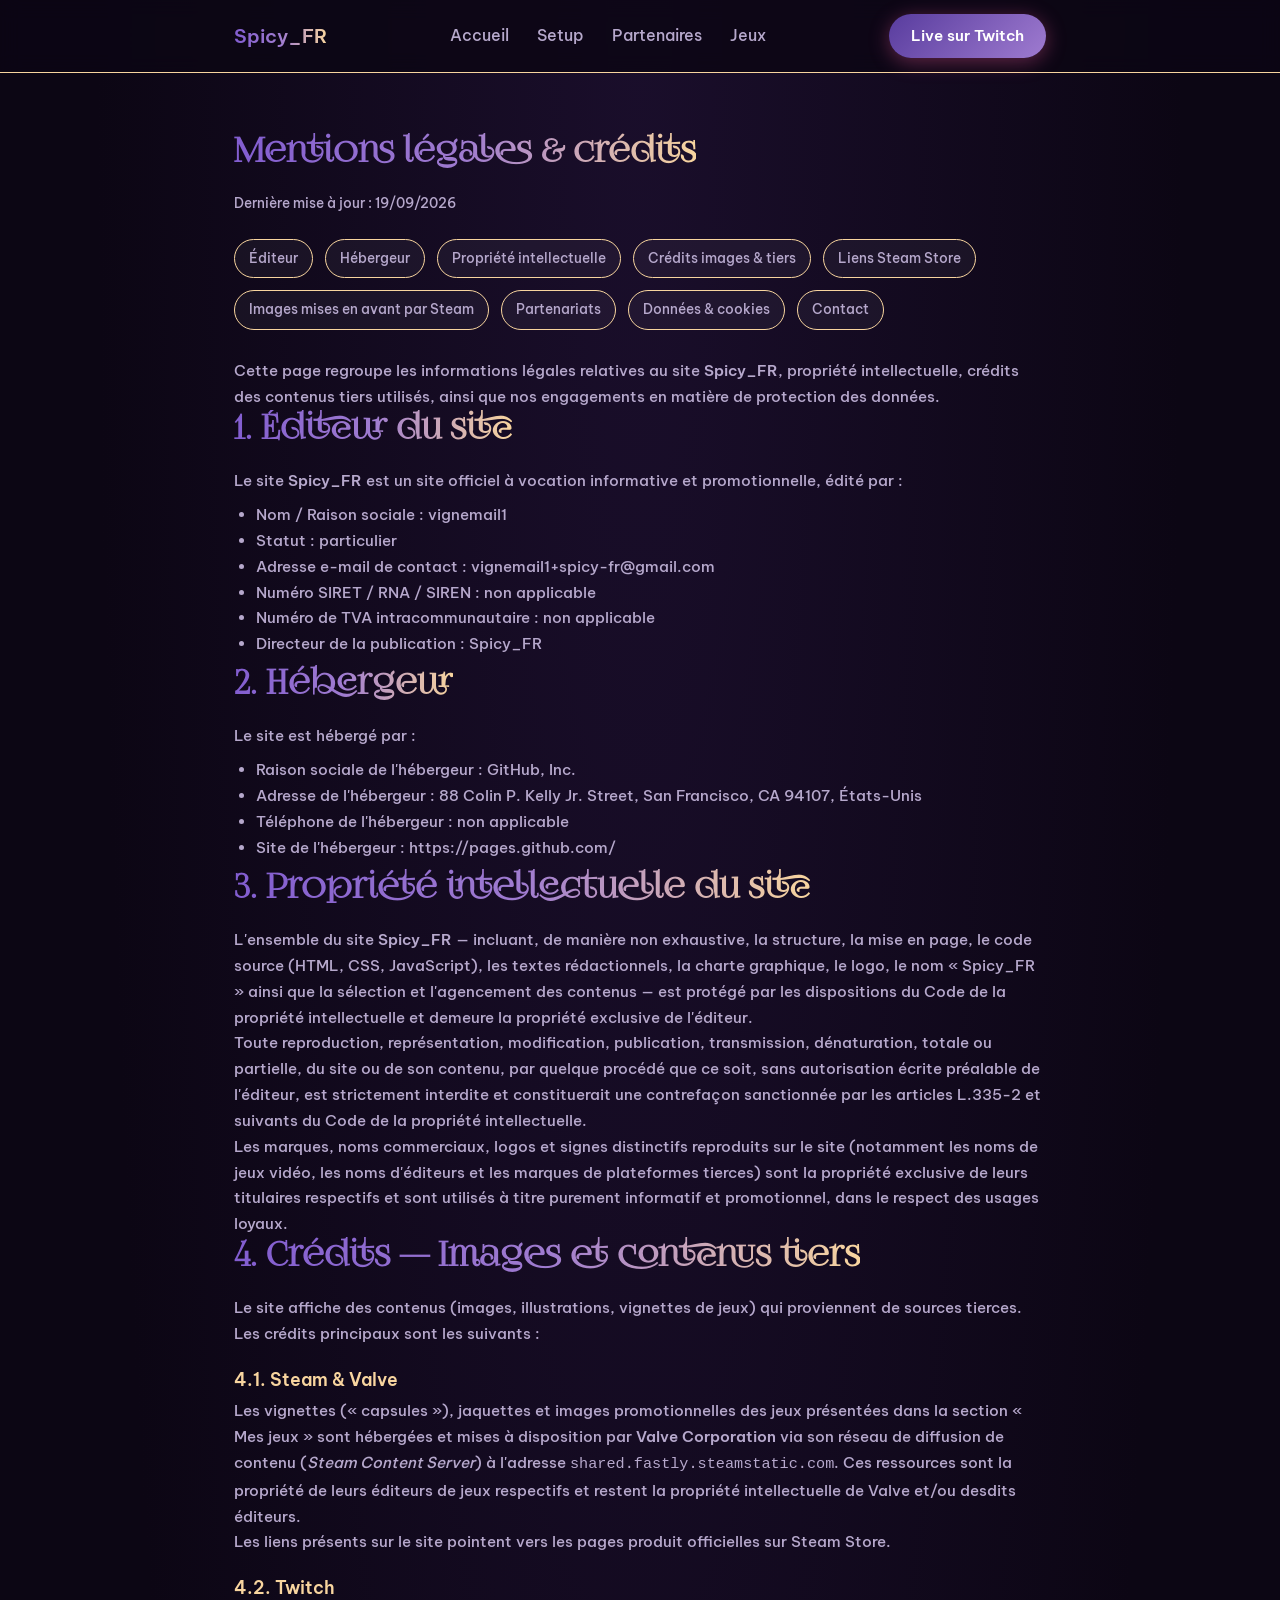
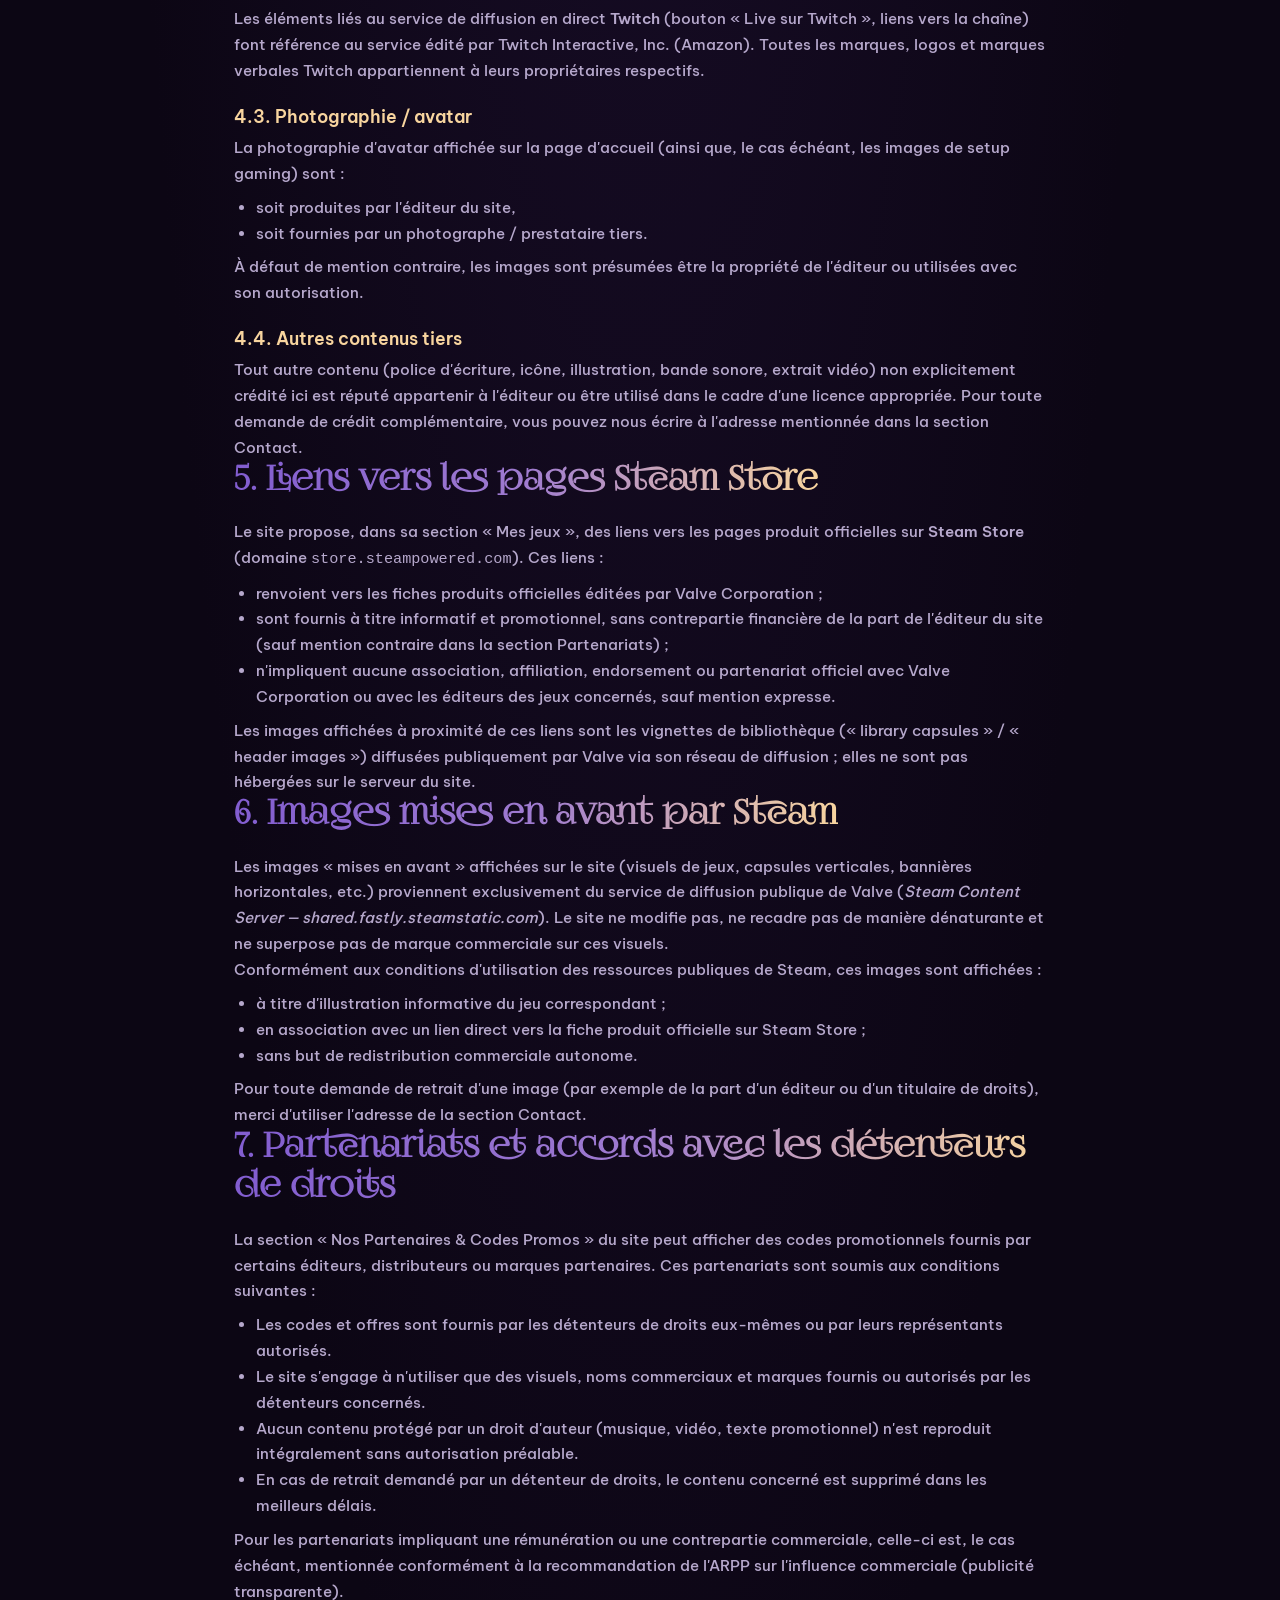
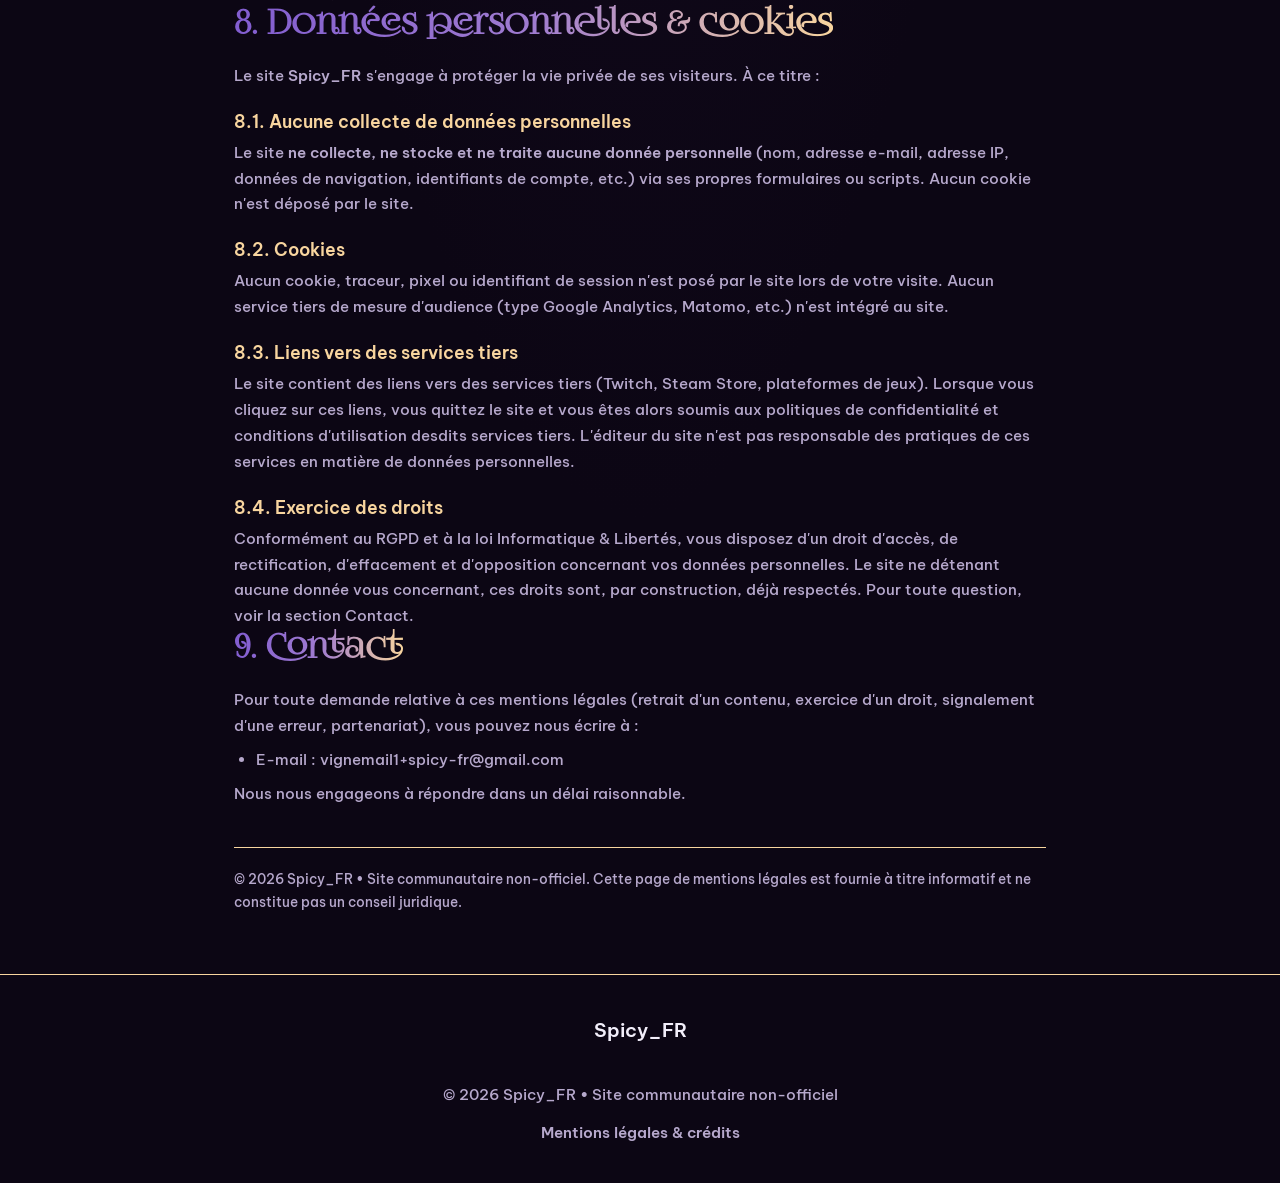
==== commit b2224780: "Update mentions.html" ====
--- a/mentions.html
+++ b/mentions.html
@@ -8,6 +8,8 @@
 <meta name="robots" content="noindex,follow">
 <link rel="icon" href="assets/favicon.ico">
 <link rel="stylesheet" href="css/style.css">
+<script data-goatcounter="https://spicy-fr.goatcounter.com/count"
+        async src="//gc.zgo.at/count.js"></script>
 <style>
   /* Ajustements locaux à la page mentions (ne modifient pas le style global) */
   .legal-page .container { max-width: 860px; }
--- a/css/style.css
+++ b/css/style.css
@@ -8,6 +8,7 @@
   --text: #f2eefa;
   --text-muted: #b6a8cc;
   --card-bg: rgba(255, 255, 255, 0.04);
+  --tag-bg: rgba(255, 255, 255, 0.04);
   --border: #f8d59f;
   --radius: 16px;
 } /*  */
@@ -28,12 +29,36 @@
   background: radial-gradient(ellipse at top, #1a0e2b 0%, var(--bg) 60%);
   color: var(--text);
   font-family:
+    "Be Vietnam Pro",
     "Segoe UI",
     system-ui,
     -apple-system,
     sans-serif;
   line-height: 1.6;
 }
+@font-face {
+  font-family: "Be Vietnam Pro";
+  src: url("../assets/fonts/BeVietnamPro-Medium.ttf") format("truetype");
+  font-weight: 500;
+  font-style: normal;
+  font-display: swap;
+}
+
+@font-face {
+  font-family: "Be Vietnam Pro";
+  src: url("../assets/fonts/BeVietnamPro-SemiBold.ttf") format("truetype");
+  font-weight: 600;
+  font-style: normal;
+  font-display: swap;
+}
+
+@font-face {
+  font-family: "Foglihten No07";
+  src: url("../assets/fonts/FoglihtenNo07.otf") format("opentype");
+  font-style: normal;
+  font-weight: 400;
+  font-display: swap;
+}
 
 .container {
   max-width: 1140px;
@@ -53,6 +78,12 @@
 h1,
 h2,
 h3 {
+  line-height: 1.2;
+}
+
+h2 {
+  font-family: "Foglihten No07", cursive;
+  font-weight: 400;
   line-height: 1.2;
 }
 
@@ -166,39 +197,6 @@
   overflow: hidden;
 }
 
-.hero::before {
-  content: "";
-  position: absolute;
-  inset: 0;
-  background:
-    radial-gradient(
-      2px 2px at 20% 30%,
-      rgba(255, 255, 255, 0.5) 0%,
-      transparent 100%
-    ),
-    radial-gradient(
-      2px 2px at 70% 60%,
-      rgba(255, 255, 255, 0.4) 0%,
-      transparent 100%
-    ),
-    radial-gradient(
-      1px 1px at 40% 80%,
-      rgba(255, 255, 255, 0.5) 0%,
-      transparent 100%
-    ),
-    radial-gradient(
-      1px 1px at 90% 20%,
-      rgba(255, 255, 255, 0.4) 0%,
-      transparent 100%
-    ),
-    radial-gradient(
-      1px 1px at 55% 15%,
-      rgba(255, 255, 255, 0.4) 0%,
-      transparent 100%
-    );
-  pointer-events: none;
-}
-
 .hero-inner {
   display: flex;
   align-items: center;
@@ -215,15 +213,67 @@
 
 .badge-live {
   display: inline-block;
-  background: rgba(255, 95, 162, 0.15);
-  color: var(--pink);
-  border: 1px solid var(--pink);
   border-radius: 999px;
   padding: 4px 14px;
   font-size: 0.75rem;
   font-weight: 700;
   letter-spacing: 0.05em;
   margin-bottom: 16px;
+  border: 1px solid;
+  transition:
+    color 0.3s ease,
+    background-color 0.3s ease,
+    border-color 0.3s ease,
+    box-shadow 0.3s ease;
+}
+
+/* État par défaut */
+.badge-live.offline {
+  color: #a7a7ad;
+  background: rgba(167, 167, 173, 0.12);
+  border-color: #77777f;
+}
+
+/* État en direct */
+.badge-live.online {
+  color: #ffffff;
+  background: rgba(145, 70, 255, 0.2);
+  border-color: #9146ff;
+  box-shadow: 0 0 16px rgba(145, 70, 255, 0.45);
+}
+
+/* Aura du bouton lorsque le live est actif */
+#live-link.live-now,#hero-live-btn.live-now {
+  background: linear-gradient(135deg, #9146ff, #b47cff);
+  box-shadow:
+    0 0 8px rgba(145, 70, 255, 0.8),
+    0 0 24px rgba(145, 70, 255, 0.6),
+    0 0 48px rgba(145, 70, 255, 0.4);
+  animation: twitch-pulse 2s ease-in-out infinite;
+}
+
+@keyframes twitch-pulse {
+  0%,
+  100% {
+    box-shadow:
+      0 0 8px rgba(145, 70, 255, 0.8),
+      0 0 24px rgba(145, 70, 255, 0.6),
+      0 0 48px rgba(145, 70, 255, 0.4);
+  }
+
+  50% {
+    box-shadow:
+      0 0 14px rgba(145, 70, 255, 1),
+      0 0 34px rgba(145, 70, 255, 0.8),
+      0 0 64px rgba(145, 70, 255, 0.6);
+  }
+}
+
+/* Respecte les préférences d'accessibilité */
+@media (prefers-reduced-motion: reduce) {
+  #live-link.live-now,#hero-live-btn.live-now {
+    animation: none;
+  }
 }
 
 .hero-text h1 {
@@ -331,13 +381,64 @@
 }
 
 .tag {
-  background: var(--card-bg);
+  background: var(--tag-bg);
   border: 1px solid var(--border);
-  color: var(--purple-light);
+  /*color: var(--purple-light);*/
+  color: var(--gold);
   padding: 8px 18px;
   border-radius: 999px;
   font-weight: 600;
   font-size: 0.9rem;
+}
+
+.about-inner {
+  display: flex;
+  align-items: center;
+  justify-content: space-between;
+  gap: 60px;
+  text-align: left;
+}
+
+.about-content {
+  flex: 1 1 50%;
+}
+
+.about-content h2 {
+  text-align: left;
+}
+
+.about-content .section-text {
+  margin: 0 0 24px;
+  max-width: 640px;
+}
+
+.about-content .tags {
+  justify-content: flex-start;
+}
+
+.about-image {
+  flex: 1 1 50%;
+  display: flex;
+  /*justify-content: flex-end;*/
+}
+
+.about-image img {
+  width: 100%;
+  max-width: 350px;
+  height: auto;
+
+  /*border-radius: var(--radius);
+  overflow: hidden;
+  border: 1px solid var(--border);
+  box-shadow: 0 20px 60px rgba(139, 47, 214, 0.25);*/
+}
+
+.about-grid {
+  display: grid;
+  grid-template-columns: repeat(auto-fit, minmax(350px, 1fr));
+  gap: 24px;
+  max-width: 1000px;
+  margin: 0 auto;
 }
 
 /* ============================================
@@ -546,7 +647,9 @@
 }
 
 .game-card {
-  background: var(--card-bg);
+  max-width: 300px;
+  margin: 0 auto;
+  background: var(--bg-alt);
   border: 1px solid var(--border);
   border-radius: var(--radius);
   overflow: hidden;
@@ -563,14 +666,14 @@
 
 .game-card img {
   width: 100%;
-  max-width: 220px;
   aspect-ratio: 2 / 3;
   object-fit: cover;
-  margin: 0 auto;
+  display: block;
 }
 
 .game-card-content {
   padding: 16px;
+  background: var(--bg-alt);
 }
 
 .game-card h3 {
@@ -585,8 +688,64 @@
   font-size: 0.85rem;
 }
 
+.game-card {
+  height: 100%;
+}
+
+.game-card > a {
+  display: flex;
+  flex-direction: column;
+  height: 100%;
+}
+
+
+.game-card-content {
+  min-height: 150px;
+  height: 100%;
+  padding: 16px;
+  background: var(--bg-alt);
+
+  display: flex;
+  flex-direction: column;
+}
+
+.game-card-content h3 {
+  margin-bottom: 8px;
+}
+
+.game-card-content > p {
+  margin: 0;
+}
+
 .game-achievements {
-  margin-top: 4px;
+  margin-top: auto;
+  padding-top: 12px;
+  color: var(--text-muted);
+  font-size: 0.85rem;
+}
+
+.achievements-label {
+  margin-bottom: 6px;
+}
+
+.progress-bar {
+  width: 100%;
+  height: 7px;
+  overflow: hidden;
+  border-radius: 999px;
+  background: rgba(255, 255, 255, 0.15);
+}
+
+.progress-bar-fill {
+  height: 100%;
+  border-radius: inherit;
+  background: linear-gradient(
+    90deg,
+    var(--purple-light),
+    var(--pink),
+    var(--gold)
+  );
+  transition: width 0.3s ease;
 }
 
 .games-more {
